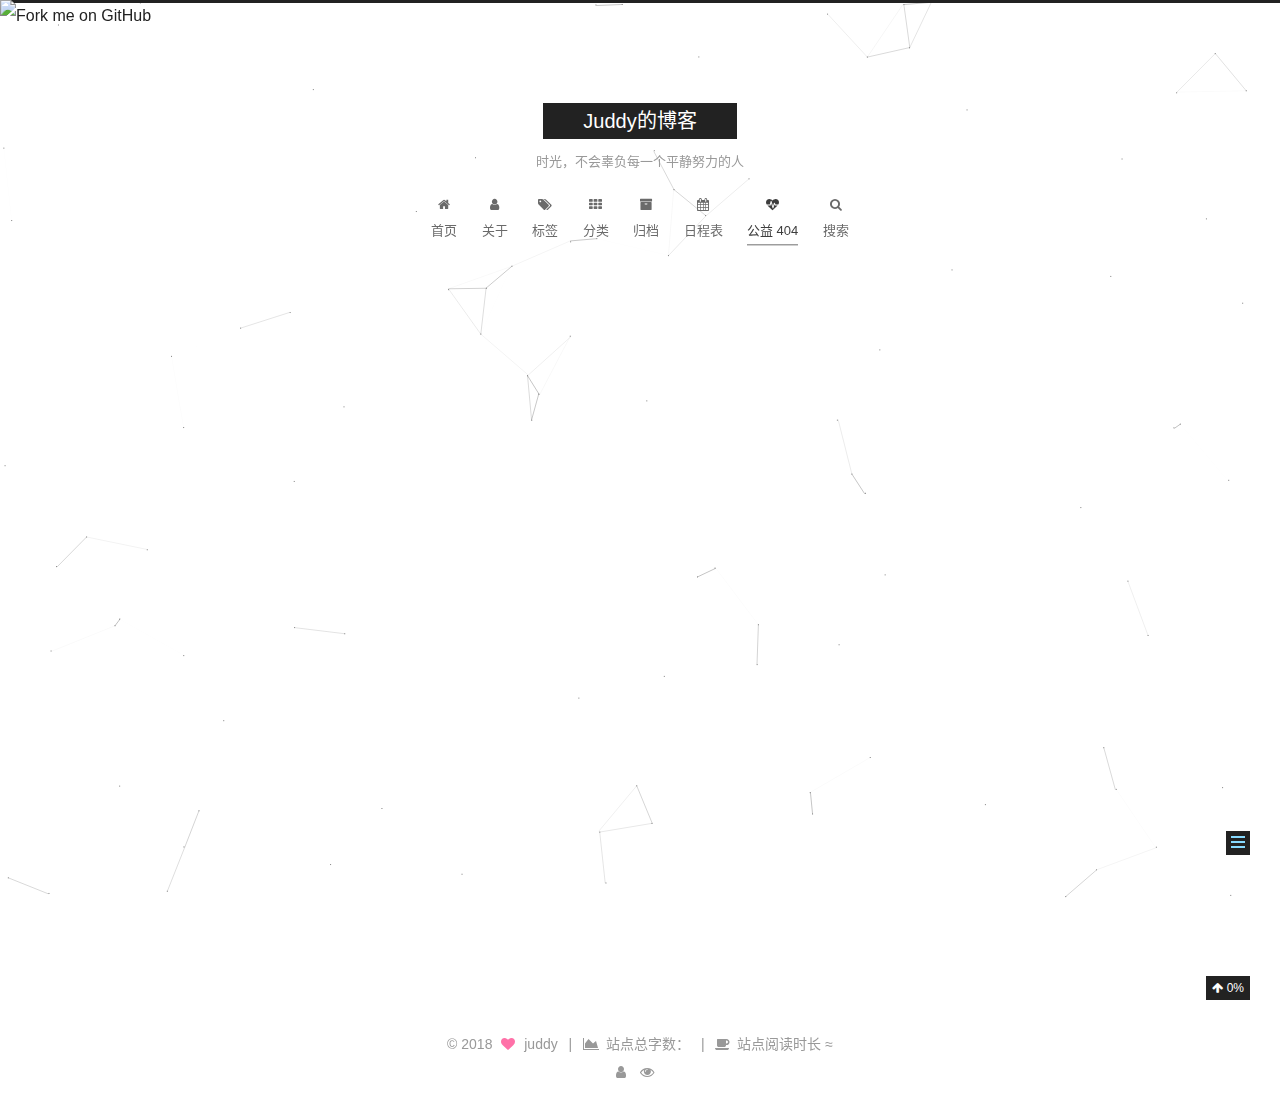
==== 404/index.html @ 3e284db4 "Site updated: 2018-10-10 10:01:31" ====
<!DOCTYPE html>



<script type="text/javascript" src="//cdn.bootcss.com/canvas-nest.js/1.0.0/canvas-nest.min.js"></script>













  


<html class="theme-next muse use-motion" lang="zh-CN">
<head>
  <meta charset="UTF-8"/>
<meta http-equiv="X-UA-Compatible" content="IE=edge" />
<meta name="viewport" content="width=device-width, initial-scale=1, maximum-scale=2"/>
<meta name="theme-color" content="#222">

<script src="//cdn.bootcss.com/pace/1.0.2/pace.min.js"></script>
<link href="//cdn.bootcss.com/pace/1.0.2/themes/pink/pace-theme-flash.css" rel="stylesheet">
<script>
    (function(){
        if(''){
            if (prompt('请输入文章密码') !== ''){
                alert('密码错误！');
                history.back();
            }
        }
    })();
</script>

<style>
    .pace .pace-progress {
        background: #1E92FB; /*进度条颜色*/
        height: 3px;
    }
    .pace .pace-progress-inner {
         box-shadow: 0 0 10px #1E92FB, 0 0 5px     #1E92FB; /*阴影颜色*/
    }
    .pace .pace-activity {
        border-top-color: #1E92FB;    /*上边框颜色*/
        border-left-color: #1E92FB;    /*左边框颜色*/
    }
</style>













<meta http-equiv="Cache-Control" content="no-transform" />
<meta http-equiv="Cache-Control" content="no-siteapp" />






















<link href="/lib/font-awesome/css/font-awesome.min.css?v=4.6.2" rel="stylesheet" type="text/css" />

<link href="/css/main.css?v=6.4.2" rel="stylesheet" type="text/css" />


  <link rel="apple-touch-icon" sizes="180x180" href="/images/apple-touch-icon-next.png?v=6.4.2">


  <link rel="icon" type="image/png" sizes="32x32" href="/images/favicon-32x32-next.png?v=6.4.2">


  <link rel="icon" type="image/png" sizes="16x16" href="/images/favicon-16x16-next.png?v=6.4.2">


  <link rel="mask-icon" href="/images/logo.svg?v=6.4.2" color="#222">









<script type="text/javascript" id="hexo.configurations">
  var NexT = window.NexT || {};
  var CONFIG = {
    root: '/',
    scheme: 'Muse',
    version: '6.4.2',
    sidebar: {"position":"left","display":"post","offset":12,"b2t":false,"scrollpercent":true,"onmobile":false},
    fancybox: false,
    fastclick: false,
    lazyload: false,
    tabs: true,
    motion: {"enable":true,"async":false,"transition":{"post_block":"fadeIn","post_header":"slideDownIn","post_body":"slideDownIn","coll_header":"slideLeftIn","sidebar":"slideUpIn"}},
    algolia: {
      applicationID: '',
      apiKey: '',
      indexName: '',
      hits: {"per_page":10},
      labels: {"input_placeholder":"Search for Posts","hits_empty":"We didn't find any results for the search: ${query}","hits_stats":"${hits} results found in ${time} ms"}
    }
  };
</script>


  




  <meta name="description" content="&amp;lt;!DOCTYPE HTML&amp;gt;">
<meta property="og:type" content="website">
<meta property="og:title" content="404">
<meta property="og:url" content="http://yoursite.com/404/index.html">
<meta property="og:site_name" content="Juddy的博客">
<meta property="og:description" content="&amp;lt;!DOCTYPE HTML&amp;gt;">
<meta property="og:locale" content="zh-CN">
<meta property="og:updated_time" content="2018-10-09T03:05:56.790Z">
<meta name="twitter:card" content="summary">
<meta name="twitter:title" content="404">
<meta name="twitter:description" content="&amp;lt;!DOCTYPE HTML&amp;gt;">






  <link rel="canonical" href="http://yoursite.com/404/"/>



<script type="text/javascript" id="page.configurations">
  CONFIG.page = {
    sidebar: "",
  };
</script>

  <title>404 | Juddy的博客</title>
  









  <noscript>
  <style type="text/css">
    .use-motion .motion-element,
    .use-motion .brand,
    .use-motion .menu-item,
    .sidebar-inner,
    .use-motion .post-block,
    .use-motion .pagination,
    .use-motion .comments,
    .use-motion .post-header,
    .use-motion .post-body,
    .use-motion .collection-title { opacity: initial; }

    .use-motion .logo,
    .use-motion .site-title,
    .use-motion .site-subtitle {
      opacity: initial;
      top: initial;
    }

    .use-motion {
      .logo-line-before i { left: initial; }
      .logo-line-after i { right: initial; }
    }
  </style>
</noscript>

</head>

<body itemscope itemtype="http://schema.org/WebPage" lang="zh-CN">

  
  
    
  

  <div class="container sidebar-position-left page-post-detail">
    <div class="headband"></div>
    <a href="https://github.com/Ajuly"><img style="position: absolute; top: 0; left: 0; border: 0;" src="https://s3.amazonaws.com/github/ribbons/forkme_left_red_aa0000.png" alt="Fork me on GitHub"></a>
    <header id="header" class="header" itemscope itemtype="http://schema.org/WPHeader">
      <div class="header-inner"><div class="site-brand-wrapper">
  <div class="site-meta ">
    

    <div class="custom-logo-site-title">
      <a href="/" class="brand" rel="start">
        <span class="logo-line-before"><i></i></span>
        <span class="site-title">Juddy的博客</span>
        <span class="logo-line-after"><i></i></span>
      </a>
    </div>
    
      
        <p class="site-subtitle">时光，不会辜负每一个平静努力的人</p>
      
    
  </div>

  <div class="site-nav-toggle">
    <button aria-label="切换导航栏">
      <span class="btn-bar"></span>
      <span class="btn-bar"></span>
      <span class="btn-bar"></span>
    </button>
  </div>
</div>



<nav class="site-nav">
  
    <ul id="menu" class="menu">
      
        
        
        
          
          <li class="menu-item menu-item-home">
    <a href="/" rel="section">
      <i class="menu-item-icon fa fa-fw fa-home"></i> <br />首页</a>
  </li>
        
        
        
          
          <li class="menu-item menu-item-about">
    <a href="/about/" rel="section">
      <i class="menu-item-icon fa fa-fw fa-user"></i> <br />关于</a>
  </li>
        
        
        
          
          <li class="menu-item menu-item-tags">
    <a href="/tags/" rel="section">
      <i class="menu-item-icon fa fa-fw fa-tags"></i> <br />标签</a>
  </li>
        
        
        
          
          <li class="menu-item menu-item-categories">
    <a href="/categories/" rel="section">
      <i class="menu-item-icon fa fa-fw fa-th"></i> <br />分类</a>
  </li>
        
        
        
          
          <li class="menu-item menu-item-archives">
    <a href="/archives/" rel="section">
      <i class="menu-item-icon fa fa-fw fa-archive"></i> <br />归档</a>
  </li>
        
        
        
          
          <li class="menu-item menu-item-schedule">
    <a href="/schedule/" rel="section">
      <i class="menu-item-icon fa fa-fw fa-calendar"></i> <br />日程表</a>
  </li>
        
        
        
          
          <li class="menu-item menu-item-commonweal menu-item-active">
    <a href="/404/" rel="section">
      <i class="menu-item-icon fa fa-fw fa-heartbeat"></i> <br />公益 404</a>
  </li>

      
      
        <li class="menu-item menu-item-search">
          
            <a href="javascript:;" class="popup-trigger">
          
            
              <i class="menu-item-icon fa fa-search fa-fw"></i> <br />搜索</a>
        </li>
      
    </ul>
  

  
    

    
    
      
      
    
      
      
    
      
      
    
      
      
    
      
      
    
      
      
    
      
      
    
    

  


  

  
    <div class="site-search">
      
  <div class="popup search-popup local-search-popup">
  <div class="local-search-header clearfix">
    <span class="search-icon">
      <i class="fa fa-search"></i>
    </span>
    <span class="popup-btn-close">
      <i class="fa fa-times-circle"></i>
    </span>
    <div class="local-search-input-wrapper">
      <input autocomplete="off"
             placeholder="搜索..." spellcheck="false"
             type="text" id="local-search-input">
    </div>
  </div>
  <div id="local-search-result"></div>
</div>



    </div>
  
</nav>



  



</div>
    </header>

    


    <main id="main" class="main">
      <div class="main-inner">
        <div class="content-wrap">
          
          <div id="content" class="content">
            

  <div id="posts" class="posts-expand">
    
    
    
    <div class="post-block page">
      <header class="post-header">

<h1 class="post-title" itemprop="name headline">404</h1>

<div class="post-meta">
  
  



</div>

</header>

      
      
      
      <div class="post-body">
        
        
          <p>&lt;!DOCTYPE HTML&gt;</p>
<html><br><head><br>  <meta http-equiv="content-type" content="text/html;charset=utf-8;"><br>  <meta http-equiv="X-UA-Compatible" content="IE=edge,chrome=1"><br>  <meta name="robots" content="all"><br>  <meta name="robots" content="index,follow"><br>  <link rel="stylesheet" type="text/css" href="https://qzone.qq.com/gy/404/style/404style.css"><br></head><br><body><br>  <script type="text/plain" src="http://www.qq.com/404/search_children.js" charset="utf-8" homepageurl="/" homepagename="回到我的主页"><br>  </script><br>  <script src="https://qzone.qq.com/gy/404/data.js" charset="utf-8"></script><br>  <script src="https://qzone.qq.com/gy/404/page.js" charset="utf-8"></script><br></body><br></html>
        
      </div>
      
      
      
    </div>
    



    
    
    
  </div>


          </div>
          

  



        </div>
        
          
  
  <div class="sidebar-toggle">
    <div class="sidebar-toggle-line-wrap">
      <span class="sidebar-toggle-line sidebar-toggle-line-first"></span>
      <span class="sidebar-toggle-line sidebar-toggle-line-middle"></span>
      <span class="sidebar-toggle-line sidebar-toggle-line-last"></span>
    </div>
  </div>

  <aside id="sidebar" class="sidebar">
    
    <div class="sidebar-inner">

      

      

      <section class="site-overview-wrap sidebar-panel sidebar-panel-active">
        <div class="site-overview">
          <div class="site-author motion-element" itemprop="author" itemscope itemtype="http://schema.org/Person">
            
              <a href="/">
                <img class="site-author-image" itemprop="image"
                src="/images/avatar.jpg"
                alt="juddy" />
              </a>
            
              <p class="site-author-name" itemprop="name">juddy</p>
              <p class="site-description motion-element" itemprop="description">不断进击的前端攻程狮</p>
          </div>

          
            <nav class="site-state motion-element">
              
                <div class="site-state-item site-state-posts">
                
                  <a href="/archives/">
                
                    <span class="site-state-item-count">3</span>
                    <span class="site-state-item-name">日志</span>
                  </a>
                </div>
              

              
                
                
                <div class="site-state-item site-state-categories">
                  <a href="/categories/index.html">
                    
                    
                      
                    
                    <span class="site-state-item-count">1</span>
                    <span class="site-state-item-name">分类</span>
                  </a>
                </div>
              

              
                
                
                <div class="site-state-item site-state-tags">
                  <a href="/tags/index.html">
                    
                    
                      
                    
                      
                    
                      
                    
                    <span class="site-state-item-count">3</span>
                    <span class="site-state-item-name">标签</span>
                  </a>
                </div>
              
            </nav>
          

          

          
            <div class="links-of-author motion-element">
              
                <span class="links-of-author-item">
                  <a href="https://github.com/juddyli" target="_blank" title="GitHub"><i class="fa fa-fw fa-github"></i>GitHub</a>
                  
                </span>
              
            </div>
          

          
          

          
          

          
            
          
          
<div id="days"></div>
<script>
function show_date_time(){
window.setTimeout("show_date_time()", 1000);
BirthDay=new Date("10/08/2018 15:13:14");
today=new Date();
timeold=(today.getTime()-BirthDay.getTime());
sectimeold=timeold/1000
secondsold=Math.floor(sectimeold);
msPerDay=24*60*60*1000
e_daysold=timeold/msPerDay
daysold=Math.floor(e_daysold);
e_hrsold=(e_daysold-daysold)*24;
hrsold=setzero(Math.floor(e_hrsold));
e_minsold=(e_hrsold-hrsold)*60;
minsold=setzero(Math.floor((e_hrsold-hrsold)*60));
seconds=setzero(Math.floor((e_minsold-minsold)*60));
document.getElementById('days').innerHTML="已运行"+daysold+"天"+hrsold+"小时"+minsold+"分"+seconds+"秒";
}
function setzero(i){
if (i<10)
{i="0" + i};
return i;
}
show_date_time();
</script>
        </div>
      </section>

      

      

    </div>
  </aside>


        
      </div>
    </main>

    <footer id="footer" class="footer">
      <div class="footer-inner">
        <div class="copyright">&copy; <span itemprop="copyrightYear">2018</span>
  <span class="with-love" id="heart">
    <i class="fa fa-heart"></i>
  </span>
  <span class="author" itemprop="copyrightHolder">juddy</span>

  
    <span class="post-meta-divider">|</span>
    <span class="post-meta-item-icon">
      <i class="fa fa-area-chart"></i>
    </span>
    
      <span class="post-meta-item-text">站点总字数：</span>
    
    <span title="站点总字数"></span>
  

  
    <span class="post-meta-divider">|</span>
    <span class="post-meta-item-icon">
      <i class="fa fa-coffee"></i>
    </span>
    
      <span class="post-meta-item-text">站点阅读时长 &asymp;</span>
    
    <span title="站点阅读时长"></span>
  
</div>



<!--
  <div class="powered-by">由 <a class="theme-link" target="_blank" href="https://hexo.io">Hexo</a> 强力驱动 v3.7.1</div>



  <span class="post-meta-divider">|</span>



 <div class="theme-info">主题 &mdash; <a class="theme-link" target="_blank" href="https://github.com/theme-next/hexo-theme-next">NexT.Muse</a> v6.4.2</div>
-->




        
<div class="busuanzi-count">
  <script async src="https://busuanzi.ibruce.info/busuanzi/2.3/busuanzi.pure.mini.js"></script>

  
    <span class="site-uv" title="总访客量">
      <i class="fa fa-user"></i>
      <span class="busuanzi-value" id="busuanzi_value_site_uv"></span>
    </span>
  

  
    <span class="site-pv" title="总访问量">
      <i class="fa fa-eye"></i>
      <span class="busuanzi-value" id="busuanzi_value_site_pv"></span>
    </span>
  
</div>









        
      </div>
    </footer>

    
      <div class="back-to-top">
        <i class="fa fa-arrow-up"></i>
        
          <span id="scrollpercent"><span>0</span>%</span>
        
      </div>
    

    
	
    

    
  </div>

  

<script type="text/javascript">
  if (Object.prototype.toString.call(window.Promise) !== '[object Function]') {
    window.Promise = null;
  }
</script>














  













  
  
    <script type="text/javascript" src="/lib/jquery/index.js?v=2.1.3"></script>
  

  
  
    <script type="text/javascript" src="/lib/velocity/velocity.min.js?v=1.2.1"></script>
  

  
  
    <script type="text/javascript" src="/lib/velocity/velocity.ui.min.js?v=1.2.1"></script>
  

  
  
    <script type="text/javascript" src="/lib/canvas-nest/canvas-nest.min.js"></script>
  


  


  <script type="text/javascript" src="/js/src/utils.js?v=6.4.2"></script>

  <script type="text/javascript" src="/js/src/motion.js?v=6.4.2"></script>



  
  

  
  <script type="text/javascript" src="/js/src/scrollspy.js?v=6.4.2"></script>
<script type="text/javascript" src="/js/src/post-details.js?v=6.4.2"></script>



  


  <script type="text/javascript" src="/js/src/bootstrap.js?v=6.4.2"></script>



  



  










  

  <script type="text/javascript">
    // Popup Window;
    var isfetched = false;
    var isXml = true;
    // Search DB path;
    var search_path = "search.xml";
    if (search_path.length === 0) {
      search_path = "search.xml";
    } else if (/json$/i.test(search_path)) {
      isXml = false;
    }
    var path = "/" + search_path;
    // monitor main search box;

    var onPopupClose = function (e) {
      $('.popup').hide();
      $('#local-search-input').val('');
      $('.search-result-list').remove();
      $('#no-result').remove();
      $(".local-search-pop-overlay").remove();
      $('body').css('overflow', '');
    }

    function proceedsearch() {
      $("body")
        .append('<div class="search-popup-overlay local-search-pop-overlay"></div>')
        .css('overflow', 'hidden');
      $('.search-popup-overlay').click(onPopupClose);
      $('.popup').toggle();
      var $localSearchInput = $('#local-search-input');
      $localSearchInput.attr("autocapitalize", "none");
      $localSearchInput.attr("autocorrect", "off");
      $localSearchInput.focus();
    }

    // search function;
    var searchFunc = function(path, search_id, content_id) {
      'use strict';

      // start loading animation
      $("body")
        .append('<div class="search-popup-overlay local-search-pop-overlay">' +
          '<div id="search-loading-icon">' +
          '<i class="fa fa-spinner fa-pulse fa-5x fa-fw"></i>' +
          '</div>' +
          '</div>')
        .css('overflow', 'hidden');
      $("#search-loading-icon").css('margin', '20% auto 0 auto').css('text-align', 'center');

      

      $.ajax({
        url: path,
        dataType: isXml ? "xml" : "json",
        async: true,
        success: function(res) {
          // get the contents from search data
          isfetched = true;
          $('.popup').detach().appendTo('.header-inner');
          var datas = isXml ? $("entry", res).map(function() {
            return {
              title: $("title", this).text(),
              content: $("content",this).text(),
              url: $("url" , this).text()
            };
          }).get() : res;
          var input = document.getElementById(search_id);
          var resultContent = document.getElementById(content_id);
          var inputEventFunction = function() {
            var searchText = input.value.trim().toLowerCase();
            var keywords = searchText.split(/[\s\-]+/);
            if (keywords.length > 1) {
              keywords.push(searchText);
            }
            var resultItems = [];
            if (searchText.length > 0) {
              // perform local searching
              datas.forEach(function(data) {
                var isMatch = false;
                var hitCount = 0;
                var searchTextCount = 0;
                var title = data.title.trim();
                var titleInLowerCase = title.toLowerCase();
                var content = data.content.trim().replace(/<[^>]+>/g,"");
                
                var contentInLowerCase = content.toLowerCase();
                var articleUrl = decodeURIComponent(data.url);
                var indexOfTitle = [];
                var indexOfContent = [];
                // only match articles with not empty titles
                if(title != '') {
                  keywords.forEach(function(keyword) {
                    function getIndexByWord(word, text, caseSensitive) {
                      var wordLen = word.length;
                      if (wordLen === 0) {
                        return [];
                      }
                      var startPosition = 0, position = [], index = [];
                      if (!caseSensitive) {
                        text = text.toLowerCase();
                        word = word.toLowerCase();
                      }
                      while ((position = text.indexOf(word, startPosition)) > -1) {
                        index.push({position: position, word: word});
                        startPosition = position + wordLen;
                      }
                      return index;
                    }

                    indexOfTitle = indexOfTitle.concat(getIndexByWord(keyword, titleInLowerCase, false));
                    indexOfContent = indexOfContent.concat(getIndexByWord(keyword, contentInLowerCase, false));
                  });
                  if (indexOfTitle.length > 0 || indexOfContent.length > 0) {
                    isMatch = true;
                    hitCount = indexOfTitle.length + indexOfContent.length;
                  }
                }

                // show search results

                if (isMatch) {
                  // sort index by position of keyword

                  [indexOfTitle, indexOfContent].forEach(function (index) {
                    index.sort(function (itemLeft, itemRight) {
                      if (itemRight.position !== itemLeft.position) {
                        return itemRight.position - itemLeft.position;
                      } else {
                        return itemLeft.word.length - itemRight.word.length;
                      }
                    });
                  });

                  // merge hits into slices

                  function mergeIntoSlice(text, start, end, index) {
                    var item = index[index.length - 1];
                    var position = item.position;
                    var word = item.word;
                    var hits = [];
                    var searchTextCountInSlice = 0;
                    while (position + word.length <= end && index.length != 0) {
                      if (word === searchText) {
                        searchTextCountInSlice++;
                      }
                      hits.push({position: position, length: word.length});
                      var wordEnd = position + word.length;

                      // move to next position of hit

                      index.pop();
                      while (index.length != 0) {
                        item = index[index.length - 1];
                        position = item.position;
                        word = item.word;
                        if (wordEnd > position) {
                          index.pop();
                        } else {
                          break;
                        }
                      }
                    }
                    searchTextCount += searchTextCountInSlice;
                    return {
                      hits: hits,
                      start: start,
                      end: end,
                      searchTextCount: searchTextCountInSlice
                    };
                  }

                  var slicesOfTitle = [];
                  if (indexOfTitle.length != 0) {
                    slicesOfTitle.push(mergeIntoSlice(title, 0, title.length, indexOfTitle));
                  }

                  var slicesOfContent = [];
                  while (indexOfContent.length != 0) {
                    var item = indexOfContent[indexOfContent.length - 1];
                    var position = item.position;
                    var word = item.word;
                    // cut out 100 characters
                    var start = position - 20;
                    var end = position + 80;
                    if(start < 0){
                      start = 0;
                    }
                    if (end < position + word.length) {
                      end = position + word.length;
                    }
                    if(end > content.length){
                      end = content.length;
                    }
                    slicesOfContent.push(mergeIntoSlice(content, start, end, indexOfContent));
                  }

                  // sort slices in content by search text's count and hits' count

                  slicesOfContent.sort(function (sliceLeft, sliceRight) {
                    if (sliceLeft.searchTextCount !== sliceRight.searchTextCount) {
                      return sliceRight.searchTextCount - sliceLeft.searchTextCount;
                    } else if (sliceLeft.hits.length !== sliceRight.hits.length) {
                      return sliceRight.hits.length - sliceLeft.hits.length;
                    } else {
                      return sliceLeft.start - sliceRight.start;
                    }
                  });

                  // select top N slices in content

                  var upperBound = parseInt('1');
                  if (upperBound >= 0) {
                    slicesOfContent = slicesOfContent.slice(0, upperBound);
                  }

                  // highlight title and content

                  function highlightKeyword(text, slice) {
                    var result = '';
                    var prevEnd = slice.start;
                    slice.hits.forEach(function (hit) {
                      result += text.substring(prevEnd, hit.position);
                      var end = hit.position + hit.length;
                      result += '<b class="search-keyword">' + text.substring(hit.position, end) + '</b>';
                      prevEnd = end;
                    });
                    result += text.substring(prevEnd, slice.end);
                    return result;
                  }

                  var resultItem = '';

                  if (slicesOfTitle.length != 0) {
                    resultItem += "<li><a href='" + articleUrl + "' class='search-result-title'>" + highlightKeyword(title, slicesOfTitle[0]) + "</a>";
                  } else {
                    resultItem += "<li><a href='" + articleUrl + "' class='search-result-title'>" + title + "</a>";
                  }

                  slicesOfContent.forEach(function (slice) {
                    resultItem += "<a href='" + articleUrl + "'>" +
                      "<p class=\"search-result\">" + highlightKeyword(content, slice) +
                      "...</p>" + "</a>";
                  });

                  resultItem += "</li>";
                  resultItems.push({
                    item: resultItem,
                    searchTextCount: searchTextCount,
                    hitCount: hitCount,
                    id: resultItems.length
                  });
                }
              })
            };
            if (keywords.length === 1 && keywords[0] === "") {
              resultContent.innerHTML = '<div id="no-result"><i class="fa fa-search fa-5x" /></div>'
            } else if (resultItems.length === 0) {
              resultContent.innerHTML = '<div id="no-result"><i class="fa fa-frown-o fa-5x" /></div>'
            } else {
              resultItems.sort(function (resultLeft, resultRight) {
                if (resultLeft.searchTextCount !== resultRight.searchTextCount) {
                  return resultRight.searchTextCount - resultLeft.searchTextCount;
                } else if (resultLeft.hitCount !== resultRight.hitCount) {
                  return resultRight.hitCount - resultLeft.hitCount;
                } else {
                  return resultRight.id - resultLeft.id;
                }
              });
              var searchResultList = '<ul class=\"search-result-list\">';
              resultItems.forEach(function (result) {
                searchResultList += result.item;
              })
              searchResultList += "</ul>";
              resultContent.innerHTML = searchResultList;
            }
          }

          if ('auto' === 'auto') {
            input.addEventListener('input', inputEventFunction);
          } else {
            $('.search-icon').click(inputEventFunction);
            input.addEventListener('keypress', function (event) {
              if (event.keyCode === 13) {
                inputEventFunction();
              }
            });
          }

          // remove loading animation
          $(".local-search-pop-overlay").remove();
          $('body').css('overflow', '');

          proceedsearch();
        }
      });
    }

    // handle and trigger popup window;
    $('.popup-trigger').click(function(e) {
      e.stopPropagation();
      if (isfetched === false) {
        searchFunc(path, 'local-search-input', 'local-search-result');
      } else {
        proceedsearch();
      };
    });

    $('.popup-btn-close').click(onPopupClose);
    $('.popup').click(function(e){
      e.stopPropagation();
    });
    $(document).on('keyup', function (event) {
      var shouldDismissSearchPopup = event.which === 27 &&
        $('.search-popup').is(':visible');
      if (shouldDismissSearchPopup) {
        onPopupClose();
      }
    });
  </script>





  

  

  

  

  
  

  

  

  

  

  

  

  <!-- 页面点击小红心 -->
<script type="text/javascript" src="/js/src/love.js"></script>
<!-- 背景动画 -->
<script type="text/javascript" src="/js/src/particle.js"></script>

<!-- 代码块复制功能 -->
  <script type="text/javascript" src="/js/src/clipboard.min.js"></script>  
  <script type="text/javascript" src="/js/src/clipboard-use.js"></script>


</body>
</html>
---- css/main.css ----
/* normalize.css v3.0.2 | MIT License | git.io/normalize */
html {
  font-family: sans-serif; /* 1 */
  -ms-text-size-adjust: 100%; /* 2 */
  -webkit-text-size-adjust: 100%; /* 2 */
}
body {
  margin: 0;
}
article,
aside,
details,
figcaption,
figure,
footer,
header,
hgroup,
main,
menu,
nav,
section,
summary {
  display: block;
}
audio,
canvas,
progress,
video {
  display: inline-block; /* 1 */
  vertical-align: baseline; /* 2 */
}
audio:not([controls]) {
  display: none;
  height: 0;
}
[hidden],
template {
  display: none;
}
a {
  background-color: transparent;
}
a:active,
a:hover {
  outline: 0;
}
abbr[title] {
  border-bottom: 1px dotted;
}
b,
strong {
  font-weight: bold;
}
dfn {
  font-style: italic;
}
h1 {
  font-size: 2em;
  margin: 0.67em 0;
}
mark {
  background: #ff0;
  color: #000;
}
small {
  font-size: 80%;
}
sub,
sup {
  font-size: 75%;
  line-height: 0;
  position: relative;
  vertical-align: baseline;
}
sup {
  top: -0.5em;
}
sub {
  bottom: -0.25em;
}
img {
  border: 0;
}
svg:not(:root) {
  overflow: hidden;
}
figure {
  margin: 1em 40px;
}
hr {
  -moz-box-sizing: content-box;
  box-sizing: content-box;
  height: 0;
}
pre {
  overflow: auto;
}
code,
kbd,
pre,
samp {
  font-family: monospace, monospace;
  font-size: 1em;
}
button,
input,
optgroup,
select,
textarea {
  color: inherit; /* 1 */
  font: inherit; /* 2 */
  margin: 0; /* 3 */
}
button {
  overflow: visible;
}
button,
select {
  text-transform: none;
}
button,
html input[type="button"],
input[type="reset"],
input[type="submit"] {
  -webkit-appearance: button; /* 2 */
  cursor: pointer; /* 3 */
}
button[disabled],
html input[disabled] {
  cursor: default;
}
button::-moz-focus-inner,
input::-moz-focus-inner {
  border: 0;
  padding: 0;
}
input {
  line-height: normal;
}
input[type="checkbox"],
input[type="radio"] {
  box-sizing: border-box; /* 1 */
  padding: 0; /* 2 */
}
input[type="number"]::-webkit-inner-spin-button,
input[type="number"]::-webkit-outer-spin-button {
  height: auto;
}
input[type="search"] {
  -webkit-appearance: textfield; /* 1 */
  -moz-box-sizing: content-box;
  -webkit-box-sizing: content-box; /* 2 */
  box-sizing: content-box;
}
input[type="search"]::-webkit-search-cancel-button,
input[type="search"]::-webkit-search-decoration {
  -webkit-appearance: none;
}
fieldset {
  border: 1px solid #c0c0c0;
  margin: 0 2px;
  padding: 0.35em 0.625em 0.75em;
}
legend {
  border: 0; /* 1 */
  padding: 0; /* 2 */
}
textarea {
  overflow: auto;
}
optgroup {
  font-weight: bold;
}
table {
  border-collapse: collapse;
  border-spacing: 0;
}
td,
th {
  padding: 0;
}
::selection {
  background: #262a30;
  color: #fff;
}
body {
  position: relative;
  font-family: 'Lato', "PingFang SC", "Microsoft YaHei", sans-serif;
  font-size: 14px;
  line-height: 2;
  color: #555;
  background: #fff;
}
@media (max-width: 767px) {
  body {
    padding-right: 0 !important;
  }
}
@media (min-width: 768px) and (max-width: 991px) {
  body {
    padding-right: 0 !important;
  }
}
@media (min-width: 1200px) {
  body {
    font-size: 16px;
  }
}
h1,
h2,
h3,
h4,
h5,
h6 {
  margin: 0;
  padding: 0;
  font-weight: bold;
  line-height: 1.5;
  font-family: 'Lato', "PingFang SC", "Microsoft YaHei", sans-serif;
}
h1,
h2,
h3,
h4,
h5,
h6 {
  margin: 20px 0 15px;
}
h1 {
  font-size: 22px;
}
@media (max-width: 767px) {
  h1 {
    font-size: 18px;
  }
}
h2 {
  font-size: 20px;
}
@media (max-width: 767px) {
  h2 {
    font-size: 16px;
  }
}
h3 {
  font-size: 18px;
}
@media (max-width: 767px) {
  h3 {
    font-size: 14px;
  }
}
h4 {
  font-size: 16px;
}
@media (max-width: 767px) {
  h4 {
    font-size: 12px;
  }
}
h5 {
  font-size: 14px;
}
@media (max-width: 767px) {
  h5 {
    font-size: 10px;
  }
}
h6 {
  font-size: 12px;
}
@media (max-width: 767px) {
  h6 {
    font-size: 8px;
  }
}
p {
  margin: 0 0 20px 0;
}
a,
span.exturl {
  overflow-wrap: break-word;
  word-wrap: break-word;
  background-color: transparent;
  color: #555;
  text-decoration: none;
  outline: none;
  border-bottom: 1px solid #999;
  cursor: pointer;
}
a:hover,
span.exturl:hover,
a:active,
span.exturl:active {
  color: #222;
  border-bottom-color: #222;
}
blockquote {
  margin: 0;
  padding: 0;
}
img {
  display: block;
  margin: auto;
  max-width: 100%;
  height: auto;
}
hr {
  margin: 40px 0;
  height: 3px;
  border: none;
  background-color: #ddd;
  background-image: repeating-linear-gradient(-45deg, #fff, #fff 4px, transparent 4px, transparent 8px);
}
blockquote {
  padding: 0 15px;
  color: #666;
  border-left: 4px solid #ddd;
}
blockquote cite::before {
  content: "-";
  padding: 0 5px;
}
dt {
  font-weight: 700;
}
dd {
  margin: 0;
  padding: 0;
}
kbd {
  border: 1px solid #ccc;
  border-radius: 0.2em;
  box-shadow: 0.1em 0.1em 0.2em rgba(0,0,0,0.1);
  background-color: #f9f9f9;
  font-family: inherit;
  background-image: -webkit-linear-gradient(top, #eee, #fff, #eee);
  padding: 0.1em 0.3em;
  white-space: nowrap;
}
.text-left {
  text-align: left;
}
.text-center {
  text-align: center;
}
.text-right {
  text-align: right;
}
.text-justify {
  text-align: justify;
}
.text-nowrap {
  white-space: nowrap;
}
.text-lowercase {
  text-transform: lowercase;
}
.text-uppercase {
  text-transform: uppercase;
}
.text-capitalize {
  text-transform: capitalize;
}
.center-block {
  display: block;
  margin-left: auto;
  margin-right: auto;
}
.clearfix:before,
.clearfix:after {
  content: " ";
  display: table;
}
.clearfix:after {
  clear: both;
}
.pullquote {
  width: 45%;
}
.pullquote.left {
  float: left;
  margin-left: 5px;
  margin-right: 10px;
}
.pullquote.right {
  float: right;
  margin-left: 10px;
  margin-right: 5px;
}
.affix.affix.affix {
  position: fixed;
}
.translation {
  margin-top: -20px;
  font-size: 14px;
  color: #999;
}
.scrollbar-measure {
  width: 100px;
  height: 100px;
  overflow: scroll;
  position: absolute;
  top: -9999px;
}
.use-motion .motion-element {
  opacity: 0;
}
table {
  margin: 20px 0;
  width: 100%;
  border-collapse: collapse;
  border-spacing: 0;
  border: 1px solid #ddd;
  font-size: 14px;
  word-break: break-all;
}
table>tbody>tr:nth-of-type(odd) {
  background-color: #f9f9f9;
}
table>tbody>tr:hover {
  background-color: #f5f5f5;
}
caption,
th,
td {
  padding: 8px;
  text-align: left;
  vertical-align: middle;
  font-weight: normal;
}
th,
td {
  border-bottom: 3px solid #ddd;
  border-right: 1px solid #eee;
}
th {
  padding-bottom: 10px;
  font-weight: 700;
}
td {
  border-bottom-width: 1px;
}
html,
body {
  height: 100%;
}
.container {
  position: relative;
  min-height: 100%;
}
.header-inner {
  margin: 0 auto;
  padding: 100px 0 70px;
  width: 700px;
}
@media (min-width: 1200px) {
  .container .header-inner {
    width: 800px;
  }
}
@media (min-width: 1600px) {
  .container .header-inner {
    width: 900px;
  }
}
.main {
  padding-bottom: 150px;
}
.main-inner {
  margin: 0 auto;
  width: 700px;
}
@media (min-width: 1200px) {
  .container .main-inner {
    width: 800px;
  }
}
@media (min-width: 1600px) {
  .container .main-inner {
    width: 900px;
  }
}
.footer {
  position: absolute;
  left: 0;
  bottom: 0;
  width: 100%;
  min-height: 50px;
}
.footer-inner {
  box-sizing: border-box;
  margin: 20px auto;
  width: 700px;
}
@media (min-width: 1200px) {
  .container .footer-inner {
    width: 800px;
  }
}
@media (min-width: 1600px) {
  .container .footer-inner {
    width: 900px;
  }
}
pre,
.highlight {
  overflow: auto;
  margin: 20px 0;
  padding: 0;
  font-size: 14px;
  color: #4d4d4c;
  background: #f7f7f7;
  line-height: 1.6;
}
pre,
code {
  font-family: consolas, Menlo, "PingFang SC", "Microsoft YaHei", monospace;
}
code {
  overflow-wrap: break-word;
  word-wrap: break-word;
  padding: 2px 4px;
  color: #555;
  background: #eee;
  border-radius: 3px;
  font-size: 14px;
}
pre {
  padding: 10px;
}
pre code {
  padding: 0;
  color: #4d4d4c;
  background: none;
  text-shadow: none;
}
.highlight {
  border-radius: 1px;
}
.highlight pre {
  border: none;
  margin: 0;
  padding: 10px 0;
}
.highlight table {
  margin: 0;
  width: auto;
  border: none;
}
.highlight td {
  border: none;
  padding: 0;
}
.highlight figcaption {
  font-size: 1em;
  color: #4d4d4c;
  line-height: 1em;
  margin-bottom: 1em;
  margin: 0em;
  padding: 0.5em;
  background: #eee;
  border-bottom: 1px solid #e9e9e9;
}
.highlight figcaption:before,
.highlight figcaption:after {
  content: " ";
  display: table;
}
.highlight figcaption:after {
  clear: both;
}
.highlight figcaption a {
  float: right;
  color: #4d4d4c;
}
.highlight figcaption a:hover {
  border-bottom-color: #4d4d4c;
}
.highlight .gutter pre {
  padding-left: 10px;
  padding-right: 10px;
  color: #869194;
  text-align: right;
  background-color: #eff2f3;
}
.highlight .code pre {
  width: 100%;
  padding-left: 10px;
  padding-right: 10px;
  background-color: #f7f7f7;
}
.highlight .line {
  height: 20px;
}
.gutter {
  -webkit-user-select: none;
  -moz-user-select: none;
  -ms-user-select: none;
  user-select: none;
}
.gist table {
  width: auto;
}
.gist table td {
  border: none;
}
pre .deletion {
  background: #fdd;
}
pre .addition {
  background: #dfd;
}
pre .meta {
  color: #8959a8;
}
pre .comment {
  color: #8e908c;
}
pre .variable,
pre .attribute,
pre .tag,
pre .regexp,
pre .ruby .constant,
pre .xml .tag .title,
pre .xml .pi,
pre .xml .doctype,
pre .html .doctype,
pre .css .id,
pre .css .class,
pre .css .pseudo {
  color: #c82829;
}
pre .number,
pre .preprocessor,
pre .built_in,
pre .literal,
pre .params,
pre .constant,
pre .command {
  color: #f5871f;
}
pre .ruby .class .title,
pre .css .rules .attribute,
pre .string,
pre .value,
pre .inheritance,
pre .header,
pre .ruby .symbol,
pre .xml .cdata,
pre .special,
pre .number,
pre .formula {
  color: #718c00;
}
pre .title,
pre .css .hexcolor {
  color: #3e999f;
}
pre .function,
pre .python .decorator,
pre .python .title,
pre .ruby .function .title,
pre .ruby .title .keyword,
pre .perl .sub,
pre .javascript .title,
pre .coffeescript .title {
  color: #4271ae;
}
pre .keyword,
pre .javascript .function {
  color: #8959a8;
}
.posts-expand .post-body img.full-image {
  border: none;
}
.blockquote-center,
.page-home .post-type-quote blockquote,
.page-post-detail .post-type-quote blockquote {
  position: relative;
  margin: 40px 0;
  padding: 0;
  border-left: none;
  text-align: center;
}
.blockquote-center::before,
.page-home .post-type-quote blockquote::before,
.page-post-detail .post-type-quote blockquote::before,
.blockquote-center::after,
.page-home .post-type-quote blockquote::after,
.page-post-detail .post-type-quote blockquote::after {
  position: absolute;
  content: ' ';
  display: block;
  width: 100%;
  height: 24px;
  opacity: 0.2;
  background-repeat: no-repeat;
  background-position: 0 -6px;
  background-size: 22px 22px;
}
.blockquote-center::before,
.page-home .post-type-quote blockquote::before,
.page-post-detail .post-type-quote blockquote::before {
  top: -20px;
  background-image: url("../images/quote-l.svg");
  border-top: 1px solid #ccc;
}
.blockquote-center::after,
.page-home .post-type-quote blockquote::after,
.page-post-detail .post-type-quote blockquote::after {
  bottom: -20px;
  background-image: url("../images/quote-r.svg");
  border-bottom: 1px solid #ccc;
  background-position: 100% 8px;
}
.blockquote-center p,
.page-home .post-type-quote blockquote p,
.page-post-detail .post-type-quote blockquote p,
.blockquote-center div,
.page-home .post-type-quote blockquote div,
.page-post-detail .post-type-quote blockquote div {
  text-align: center;
}
.post .post-body .group-picture img {
  box-sizing: border-box;
  padding: 0 3px;
  border: none;
}
.post .group-picture-row {
  overflow: hidden;
  margin-top: 6px;
}
.post .group-picture-row:first-child {
  margin-top: 0;
}
.post .group-picture-column {
  float: left;
}
.page-post-detail .post-body .group-picture-column {
  float: none;
  margin-top: 10px;
  width: auto !important;
}
.page-post-detail .post-body .group-picture-column img {
  margin: 0 auto;
}
.page-archive .group-picture-container {
  overflow: hidden;
}
.page-archive .group-picture-row {
  float: left;
}
.page-archive .group-picture-row:first-child {
  margin-top: 6px;
}
.page-archive .group-picture-column {
  max-width: 150px;
  max-height: 150px;
}
.post-body .note {
  position: relative;
  padding: 15px;
  margin-bottom: 20px;
  border: 1px solid #eee;
  border-left-width: 5px;
  border-radius: 3px;
}
.post-body .note h2,
.post-body .note h3,
.post-body .note h4,
.post-body .note h5,
.post-body .note h6 {
  margin-top: 0;
  margin-bottom: 0;
  border-bottom: initial;
  padding-top: 0 !important;
}
.post-body .note p:first-child,
.post-body .note ul:first-child,
.post-body .note ol:first-child,
.post-body .note table:first-child,
.post-body .note pre:first-child,
.post-body .note blockquote:first-child {
  margin-top: 0;
}
.post-body .note p:last-child,
.post-body .note ul:last-child,
.post-body .note ol:last-child,
.post-body .note table:last-child,
.post-body .note pre:last-child,
.post-body .note blockquote:last-child {
  margin-bottom: 0;
}
.post-body .note.default {
  border-left-color: #777;
}
.post-body .note.default h2,
.post-body .note.default h3,
.post-body .note.default h4,
.post-body .note.default h5,
.post-body .note.default h6 {
  color: #777;
}
.post-body .note.primary {
  border-left-color: #6f42c1;
}
.post-body .note.primary h2,
.post-body .note.primary h3,
.post-body .note.primary h4,
.post-body .note.primary h5,
.post-body .note.primary h6 {
  color: #6f42c1;
}
.post-body .note.info {
  border-left-color: #428bca;
}
.post-body .note.info h2,
.post-body .note.info h3,
.post-body .note.info h4,
.post-body .note.info h5,
.post-body .note.info h6 {
  color: #428bca;
}
.post-body .note.success {
  border-left-color: #5cb85c;
}
.post-body .note.success h2,
.post-body .note.success h3,
.post-body .note.success h4,
.post-body .note.success h5,
.post-body .note.success h6 {
  color: #5cb85c;
}
.post-body .note.warning {
  border-left-color: #f0ad4e;
}
.post-body .note.warning h2,
.post-body .note.warning h3,
.post-body .note.warning h4,
.post-body .note.warning h5,
.post-body .note.warning h6 {
  color: #f0ad4e;
}
.post-body .note.danger {
  border-left-color: #d9534f;
}
.post-body .note.danger h2,
.post-body .note.danger h3,
.post-body .note.danger h4,
.post-body .note.danger h5,
.post-body .note.danger h6 {
  color: #d9534f;
}
.post-body .label {
  display: inline;
  padding: 0 2px;
  white-space: nowrap;
}
.post-body .label.default {
  background-color: #f0f0f0;
}
.post-body .label.primary {
  background-color: #efe6f7;
}
.post-body .label.info {
  background-color: #e5f2f8;
}
.post-body .label.success {
  background-color: #e7f4e9;
}
.post-body .label.warning {
  background-color: #fcf6e1;
}
.post-body .label.danger {
  background-color: #fae8eb;
}
.post-body .tabs {
  position: relative;
  display: block;
  margin-bottom: 20px;
  padding-top: 10px;
}
.post-body .tabs ul.nav-tabs {
  margin: 0;
  padding: 0;
  display: flex;
  margin-bottom: -1px;
}
@media (max-width: 413px) {
  .post-body .tabs ul.nav-tabs {
    display: block;
    margin-bottom: 5px;
  }
}
.post-body .tabs ul.nav-tabs li.tab {
  list-style-type: none !important;
  margin: 0 0.25em 0 0;
  border-top: 3px solid transparent;
  border-left: 1px solid transparent;
  border-right: 1px solid transparent;
}
@media (max-width: 413px) {
  .post-body .tabs ul.nav-tabs li.tab {
    margin: initial;
    border-top: 1px solid transparent;
    border-left: 3px solid transparent;
    border-right: 1px solid transparent;
    border-bottom: 1px solid transparent;
  }
}
.post-body .tabs ul.nav-tabs li.tab a {
  outline: 0;
  border-bottom: initial;
  display: block;
  line-height: 1.8em;
  padding: 0.25em 0.75em;
  transition-duration: 0.2s;
  transition-timing-function: ease-out;
  transition-delay: 0s;
}
.post-body .tabs ul.nav-tabs li.tab a i {
  width: 1.285714285714286em;
}
.post-body .tabs ul.nav-tabs li.tab.active {
  border-top: 3px solid #fc6423;
  border-left: 1px solid #ddd;
  border-right: 1px solid #ddd;
  background-color: #fff;
}
@media (max-width: 413px) {
  .post-body .tabs ul.nav-tabs li.tab.active {
    border-top: 1px solid #ddd;
    border-left: 3px solid #fc6423;
    border-right: 1px solid #ddd;
    border-bottom: 1px solid #ddd;
  }
}
.post-body .tabs ul.nav-tabs li.tab.active a {
  cursor: default;
  color: #555;
}
.post-body .tabs .tab-content {
  background-color: #fff;
}
.post-body .tabs .tab-content .tab-pane {
  border: 1px solid #ddd;
  padding: 20px 20px 0 20px;
}
.post-body .tabs .tab-content .tab-pane:not(.active) {
  display: none !important;
}
.post-body .tabs .tab-content .tab-pane.active {
  display: block !important;
}
.btn {
  display: inline-block;
  padding: 0 20px;
  font-size: 14px;
  color: #fff;
  background: #222;
  border: 2px solid #222;
  text-decoration: none;
  border-radius: 0;
  transition-property: background-color;
  transition-duration: 0.2s;
  transition-timing-function: ease-in-out;
  transition-delay: 0s;
  line-height: 2;
}
.btn:hover {
  border-color: #222;
  color: #222;
  background: #fff;
}
.btn +.btn {
  margin: 0 0 8px 8px;
}
.btn .fa-fw {
  width: 1.285714285714286em;
  text-align: left;
}
.btn-bar {
  display: block;
  width: 22px;
  height: 2px;
  background: #555;
  border-radius: 1px;
}
.btn-bar+.btn-bar {
  margin-top: 4px;
}
.pagination {
  margin: 120px 0 40px;
  text-align: center;
  border-top: 1px solid #eee;
}
.page-number-basic,
.pagination .prev,
.pagination .next,
.pagination .page-number,
.pagination .space {
  display: inline-block;
  position: relative;
  top: -1px;
  margin: 0 10px;
  padding: 0 11px;
}
@media (max-width: 767px) {
  .page-number-basic,
  .pagination .prev,
  .pagination .next,
  .pagination .page-number,
  .pagination .space {
    margin: 0 5px;
  }
}
.pagination .prev,
.pagination .next,
.pagination .page-number {
  border-bottom: 0;
  border-top: 1px solid #eee;
  transition-property: border-color;
  transition-duration: 0.2s;
  transition-timing-function: ease-in-out;
  transition-delay: 0s;
}
.pagination .prev:hover,
.pagination .next:hover,
.pagination .page-number:hover {
  border-top-color: #222;
}
.pagination .space {
  padding: 0;
  margin: 0;
}
.pagination .prev {
  margin-left: 0;
}
.pagination .next {
  margin-right: 0;
}
.pagination .page-number.current {
  color: #fff;
  background: #ccc;
  border-top-color: #ccc;
}
@media (max-width: 767px) {
  .pagination {
    border-top: none;
  }
  .pagination .prev,
  .pagination .next,
  .pagination .page-number {
    margin-bottom: 10px;
    border-top: 0;
    border-bottom: 1px solid #eee;
    padding: 0 10px;
  }
  .pagination .prev:hover,
  .pagination .next:hover,
  .pagination .page-number:hover {
    border-bottom-color: #222;
  }
}
.comments {
  margin: 60px 20px 0;
}
.tag-cloud {
  text-align: center;
}
.tag-cloud a {
  display: inline-block;
  margin: 10px;
}
.back-to-top {
  box-sizing: border-box;
  position: fixed;
  bottom: -100px;
  right: 30px;
  z-index: 1050;
  padding: 0 6px;
  width: initial;
  background: #222;
  font-size: 12px;
  opacity: 1;
  color: #fff;
  cursor: pointer;
  text-align: center;
  -webkit-transform: translateZ(0);
  transition-property: bottom;
  transition-duration: 0.2s;
  transition-timing-function: ease-in-out;
  transition-delay: 0s;
}
@media (min-width: 768px) and (max-width: 991px) {
  .back-to-top {
    display: none !important;
  }
}
@media (max-width: 767px) {
  .back-to-top {
    display: none !important;
  }
}
.back-to-top.back-to-top-on {
  bottom: 19px;
}
.header {
  background: transparent;
}
.header-inner {
  position: relative;
}
.headband {
  height: 3px;
  background: #222;
}
.site-meta {
  margin: 0;
  text-align: center;
}
@media (max-width: 767px) {
  .site-meta {
    text-align: center;
  }
}
.brand {
  position: relative;
  display: inline-block;
  padding: 0 40px;
  color: #fff;
  background: #222;
  border-bottom: none;
}
.brand:hover {
  color: #fff;
}
.logo {
  display: inline-block;
  margin-right: 5px;
  line-height: 36px;
  vertical-align: top;
}
.site-title {
  display: inline-block;
  vertical-align: top;
  line-height: 36px;
  font-size: 20px;
  font-weight: normal;
  font-family: 'Lato', "PingFang SC", "Microsoft YaHei", sans-serif;
}
.site-subtitle {
  margin-top: 10px;
  font-size: 13px;
  color: #999;
}
.use-motion .brand {
  opacity: 0;
}
.use-motion .logo,
.use-motion .site-title,
.use-motion .site-subtitle {
  opacity: 0;
  position: relative;
  top: -10px;
}
.site-nav-toggle {
  display: none;
  position: absolute;
  top: 10px;
  left: 10px;
}
@media (max-width: 767px) {
  .site-nav-toggle {
    display: block;
  }
}
.site-nav-toggle button {
  margin-top: 2px;
  padding: 9px 10px;
  background: transparent;
  border: none;
}
@media (max-width: 767px) {
  .site-nav {
    display: none;
    margin: 0 -10px;
    padding: 0 10px;
    clear: both;
    border-top: 1px solid #ddd;
  }
}
@media (min-width: 768px) and (max-width: 991px) {
  .site-nav {
    display: block !important;
  }
}
@media (min-width: 992px) {
  .site-nav {
    display: block !important;
  }
}
.menu {
  margin-top: 20px;
  padding-left: 0;
  text-align: center;
}
.menu .menu-item {
  display: inline-block;
  margin: 0 10px;
  list-style: none;
}
@media screen and (max-width: 767px) {
  .menu .menu-item {
    margin-top: 10px;
  }
}
.menu .menu-item a {
  display: block;
  font-size: 13px;
  line-height: inherit;
  border-bottom: 1px solid transparent;
  transition-property: border-color;
  transition-duration: 0.2s;
  transition-timing-function: ease-in-out;
  transition-delay: 0s;
}
.menu .menu-item a:hover {
  border-bottom-color: #222;
}
.menu .menu-item .fa {
  margin-right: 5px;
}
.use-motion .menu-item {
  opacity: 0;
}
.post-body {
  overflow-wrap: break-word;
  word-wrap: break-word;
  font-family: 'Lato', "PingFang SC", "Microsoft YaHei", sans-serif;
}
.post-body span.exturl .fa {
  font-size: 14px;
  margin-left: 4px;
}
.post-body .fancybox img {
  display: block !important;
  margin: 0 auto;
  cursor: pointer;
  cursor: zoom-in;
  cursor: -webkit-zoom-in;
}
.post-body .image-caption,
.post-body .figure .caption {
  margin: -20px auto 15px;
  text-align: center;
  font-size: 14px;
  color: #999;
  font-weight: bold;
  line-height: 1;
}
.post-sticky-flag {
  display: inline-block;
  font-size: 16px;
  -ms-transform: rotate(30deg);
  -webkit-transform: rotate(30deg);
  -moz-transform: rotate(30deg);
  -ms-transform: rotate(30deg);
  -o-transform: rotate(30deg);
  transform: rotate(30deg);
}
.use-motion .post-block,
.use-motion .pagination,
.use-motion .comments {
  opacity: 0;
}
.use-motion .post-header {
  opacity: 0;
}
.use-motion .post-body {
  opacity: 0;
}
.use-motion .collection-title {
  opacity: 0;
}
.posts-expand {
  padding-top: 40px;
}
@media (max-width: 767px) {
  .posts-expand {
    margin: 0 20px;
  }
  .post-body pre .gutter pre {
    padding-right: 10px;
  }
  .post-body .highlight {
    margin-left: 0px;
    margin-right: 0px;
    padding: 0;
  }
  .post-body .highlight .gutter pre {
    padding-right: 10px;
  }
}
@media (min-width: 992px) {
  .posts-expand .post-body {
    text-align: justify;
  }
}
.posts-expand .post-body h2,
.posts-expand .post-body h3,
.posts-expand .post-body h4,
.posts-expand .post-body h5,
.posts-expand .post-body h6 {
  padding-top: 10px;
}
.posts-expand .post-body h2 .header-anchor,
.posts-expand .post-body h3 .header-anchor,
.posts-expand .post-body h4 .header-anchor,
.posts-expand .post-body h5 .header-anchor,
.posts-expand .post-body h6 .header-anchor {
  float: right;
  margin-left: 10px;
  color: #ccc;
  border-bottom-style: none;
  visibility: hidden;
}
.posts-expand .post-body h2 .header-anchor:hover,
.posts-expand .post-body h3 .header-anchor:hover,
.posts-expand .post-body h4 .header-anchor:hover,
.posts-expand .post-body h5 .header-anchor:hover,
.posts-expand .post-body h6 .header-anchor:hover {
  color: inherit;
}
.posts-expand .post-body h2:hover .header-anchor,
.posts-expand .post-body h3:hover .header-anchor,
.posts-expand .post-body h4:hover .header-anchor,
.posts-expand .post-body h5:hover .header-anchor,
.posts-expand .post-body h6:hover .header-anchor {
  visibility: visible;
}
.posts-expand .post-body ul li {
  list-style: circle;
}
.posts-expand .post-body img {
  box-sizing: border-box;
  margin: auto;
  padding: 3px;
  border: 1px solid #ddd;
}
.posts-expand .post-body .fancybox img {
  margin: 0 auto 25px;
}
.posts-expand .post-body img {
  margin: 0 auto 25px;
}
@media (max-width: 767px) {
  .posts-collapse {
    margin: 0 20px;
  }
  .posts-collapse .post-title,
  .posts-collapse .post-meta {
    display: block;
    width: auto;
    text-align: left;
  }
}
.posts-collapse {
  position: relative;
  z-index: 1010;
  margin-left: 55px;
}
.posts-collapse::after {
  content: " ";
  position: absolute;
  top: 20px;
  left: 0;
  margin-left: -2px;
  width: 4px;
  height: 100%;
  background: #f5f5f5;
  z-index: -1;
}
@media (max-width: 767px) {
  .posts-collapse {
    margin: 0 20px;
  }
}
.posts-collapse .collection-title {
  position: relative;
  margin: 60px 0;
}
.posts-collapse .collection-title h1,
.posts-collapse .collection-title h2 {
  margin-left: 20px;
}
.posts-collapse .collection-title small {
  color: #bbb;
  margin-left: 5px;
}
.posts-collapse .collection-title::before {
  content: " ";
  position: absolute;
  left: 0;
  top: 50%;
  margin-left: -4px;
  margin-top: -4px;
  width: 8px;
  height: 8px;
  background: #bbb;
  border-radius: 50%;
}
.posts-collapse .post {
  margin: 30px 0;
}
.posts-collapse .post-header {
  position: relative;
  transition-duration: 0.2s;
  transition-timing-function: ease-in-out;
  transition-delay: 0s;
  transition-property: border;
  border-bottom: 1px dashed #ccc;
}
.posts-collapse .post-header::before {
  content: " ";
  position: absolute;
  left: 0;
  top: 12px;
  width: 6px;
  height: 6px;
  margin-left: -4px;
  background: #bbb;
  border-radius: 50%;
  border: 1px solid #fff;
  transition-duration: 0.2s;
  transition-timing-function: ease-in-out;
  transition-delay: 0s;
  transition-property: background;
}
.posts-collapse .post-header:hover {
  border-bottom-color: #666;
}
.posts-collapse .post-header:hover::before {
  background: #222;
}
.posts-collapse .post-meta {
  position: absolute;
  font-size: 12px;
  left: 20px;
  top: 5px;
}
.posts-collapse .post-comments-count {
  display: none;
}
.posts-collapse .post-title {
  margin-left: 60px;
  font-size: 16px;
  font-weight: normal;
  line-height: inherit;
}
.posts-collapse .post-title::after {
  margin-left: 3px;
  opacity: 0.6;
}
.posts-collapse .post-title a {
  color: #666;
  border-bottom: none;
}
.page-home .post-type-quote .post-header,
.page-post-detail .post-type-quote .post-header,
.page-home .post-type-quote .post-tags,
.page-post-detail .post-type-quote .post-tags {
  display: none;
}
.posts-expand .post-title {
  overflow-wrap: break-word;
  word-wrap: break-word;
  text-align: center;
  font-weight: 400;
}
.posts-expand .post-title-link {
  display: inline-block;
  position: relative;
  color: #555;
  border-bottom: none;
  line-height: 1.2;
  vertical-align: top;
}
.posts-expand .post-title-link::before {
  content: "";
  position: absolute;
  width: 100%;
  height: 2px;
  bottom: 0;
  left: 0;
  background-color: #000;
  visibility: hidden;
  -webkit-transform: scaleX(0);
  -moz-transform: scaleX(0);
  -ms-transform: scaleX(0);
  -o-transform: scaleX(0);
  transform: scaleX(0);
  transition-duration: 0.2s;
  transition-timing-function: ease-in-out;
  transition-delay: 0s;
}
.posts-expand .post-title-link:hover::before {
  visibility: visible;
  -webkit-transform: scaleX(1);
  -moz-transform: scaleX(1);
  -ms-transform: scaleX(1);
  -o-transform: scaleX(1);
  transform: scaleX(1);
}
.posts-expand .post-title-link .fa {
  font-size: 16px;
}
.posts-expand .post-meta {
  margin: 3px 0 60px 0;
  color: #999;
  font-family: 'Lato', "PingFang SC", "Microsoft YaHei", sans-serif;
  font-size: 12px;
  text-align: center;
}
.posts-expand .post-meta .post-category-list {
  display: inline-block;
  margin: 0;
  padding: 3px;
}
.posts-expand .post-meta .post-category-list-link {
  color: #999;
}
.posts-expand .post-meta .post-description {
  font-size: 14px;
  margin-top: 2px;
}
.posts-expand .post-meta time {
  border-bottom: 1px dashed #999;
  cursor: help;
}
.post-meta-divider {
  margin: 0 0.5em;
}
.post-meta-item-icon {
  margin-right: 3px;
}
@media (min-width: 768px) and (max-width: 991px) {
  .post-meta-item-icon {
    display: inline-block;
  }
}
@media (max-width: 767px) {
  .post-meta-item-icon {
    display: inline-block;
  }
}
@media (min-width: 768px) and (max-width: 991px) {
  .post-meta-item-text {
    display: none;
  }
}
@media (max-width: 767px) {
  .post-meta-item-text {
    display: none;
  }
}
.post-button {
  margin-top: 40px;
}
.posts-expand .post-tags {
  margin-top: 40px;
  text-align: center;
}
.posts-expand .post-tags a {
  display: inline-block;
  margin-right: 10px;
  font-size: 13px;
}
.post-nav {
  display: table;
  margin-top: 15px;
  width: 100%;
  border-top: 1px solid #eee;
}
.post-nav-divider {
  display: table-cell;
  width: 10%;
}
.post-nav-item {
  display: table-cell;
  padding: 10px 0 0 0;
  width: 45%;
  vertical-align: top;
}
.post-nav-item a {
  position: relative;
  display: block;
  line-height: 25px;
  font-size: 14px;
  color: #555;
  border-bottom: none;
}
.post-nav-item a:hover {
  color: #222;
  border-bottom: none;
}
.post-nav-item a:active {
  top: 2px;
}
.post-nav-item .fa {
  position: absolute;
  top: 8px;
  left: 0;
  font-size: 12px;
}
.post-nav-next a {
  padding-left: 15px;
}
.post-nav-prev {
  text-align: right;
}
.post-nav-prev a {
  padding-right: 15px;
}
.post-nav-prev .fa {
  right: 0;
  left: auto;
}
.posts-expand .post-eof {
  display: block;
  margin: 80px auto 60px;
  width: 8%;
  height: 1px;
  background: #ccc;
  text-align: center;
}
.post:last-child .post-eof.post-eof.post-eof {
  display: none;
}
.post-gallery {
  display: table;
  table-layout: fixed;
  width: 100%;
  border-collapse: separate;
}
.post-gallery-row {
  display: table-row;
}
.post-gallery .post-gallery-img {
  display: table-cell;
  text-align: center;
  vertical-align: middle;
  border: none;
}
.post-gallery .post-gallery-img img {
  max-width: 100%;
  max-height: 100%;
  border: none;
}
.fancybox-close,
.fancybox-close:hover {
  border: none;
}
.rtl.post-body p,
.rtl.post-body a,
.rtl.post-body h1,
.rtl.post-body h2,
.rtl.post-body h3,
.rtl.post-body h4,
.rtl.post-body h5,
.rtl.post-body h6,
.rtl.post-body li,
.rtl.post-body ul,
.rtl.post-body ol {
  direction: rtl;
  font-family: UKIJ Ekran;
}
.rtl.post-title {
  font-family: UKIJ Ekran;
}
.my_post_copyright {
  width: 85%;
  max-width: 45em;
  margin: 2.8em auto 0;
  padding: 0.5em 1em;
  border: 1px solid #d3d3d3;
  font-size: 0.93rem;
  line-height: 1.6em;
  word-break: break-all;
  background: rgba(255,255,255,0.4);
}
.my_post_copyright p {
  margin: 0;
}
.my_post_copyright span {
  display: inline-block;
  width: 5.2em;
  color: #b5b5b5;
  font-weight: bold;
}
.my_post_copyright .raw {
  margin-left: 1em;
  width: 5em;
}
.my_post_copyright a {
  color: #808080;
  border-bottom: 0;
}
.my_post_copyright a:hover {
  color: #a3d2a3;
  text-decoration: underline;
}
.my_post_copyright:hover .fa-clipboard {
  color: #000;
}
.my_post_copyright .post-url:hover {
  font-weight: normal;
}
.my_post_copyright .copy-path {
  margin-left: 1em;
  width: 1em;
}
@media (max-width: 767px) {
  .my_post_copyright .copy-path {
    display: none;
  }
}
.my_post_copyright .copy-path:hover {
  color: #808080;
  cursor: pointer;
}
.sidebar {
  position: fixed;
  right: 0;
  top: 0;
  bottom: 0;
  width: 0;
  z-index: 1040;
  box-shadow: inset 0 2px 6px #000;
  background: #222;
  -webkit-transform: translateZ(0);
}
.sidebar a,
.sidebar .exturl {
  color: #999;
  border-bottom-color: #555;
}
.sidebar a:hover,
.sidebar .exturl:hover {
  color: #eee;
}
@media (min-width: 768px) and (max-width: 991px) {
  .sidebar {
    display: none !important;
  }
}
@media (max-width: 767px) {
  .sidebar {
    display: none !important;
  }
}
.sidebar-inner {
  position: relative;
  padding: 20px 10px;
  color: #999;
  text-align: center;
}
.site-overview-wrap {
  overflow: hidden;
}
.site-overview {
  overflow-y: auto;
  overflow-x: hidden;
}
.sidebar-toggle {
  position: fixed;
  right: 30px;
  bottom: 45px;
  width: 14px;
  height: 14px;
  padding: 5px;
  background: #222;
  line-height: 0;
  z-index: 1050;
  cursor: pointer;
  -webkit-transform: translateZ(0);
}
@media (min-width: 768px) and (max-width: 991px) {
  .sidebar-toggle {
    display: none !important;
  }
}
@media (max-width: 767px) {
  .sidebar-toggle {
    display: none !important;
  }
}
.sidebar-toggle-line {
  position: relative;
  display: inline-block;
  vertical-align: top;
  height: 2px;
  width: 100%;
  background: #fff;
  margin-top: 3px;
}
.sidebar-toggle-line:first-child {
  margin-top: 0;
}
.site-author-image {
  display: block;
  margin: 0 auto;
  padding: 2px;
  max-width: 96px;
  height: auto;
  border: 2px solid #333;
  opacity: 1;
}
.site-author-name {
  margin: 5px 0 0;
  text-align: center;
  color: #f5f5f5;
  font-weight: normal;
}
.site-description {
  margin-top: 5px;
  text-align: center;
  font-size: 14px;
  color: #999;
}
.site-author-image {
  display: block;
  margin: 0 auto;
  padding: 2px;
  max-width: 96px;
  height: auto;
  border: 2px solid #333;
/* 头像圆形 */
  border-radius: 80px;
  -webkit-border-radius: 80px;
  -moz-border-radius: 80px;
  box-shadow: inset 0 -1px 0 #333 sf;
/* 鼠标经过头像旋转时间 */
  -webkit-transition: -webkit-transform 1s ease-out;
  -moz-transition: -moz-transform 1s ease-out;
  transition: transform 1s ease-out;
}
img:hover {
/* 鼠标经过停止头像旋转 
  -webkit-animation-play-state:paused;
  animation-play-state:paused;*/
/* 鼠标经过头像旋转360度 */
  -webkit-transform: rotateZ(360deg);
  -moz-transform: rotateZ(360deg);
  -webkit-transform: rotateZ(360deg);
  -moz-transform: rotateZ(360deg);
  -ms-transform: rotateZ(360deg);
  -o-transform: rotateZ(360deg);
  transform: rotateZ(360deg);
}
.site-state {
  overflow: hidden;
  line-height: 1.4;
  white-space: nowrap;
  text-align: center;
}
.site-state-item {
  display: inline-block;
  padding: 0 15px;
  border-left: 1px solid #333;
}
.site-state-item:first-child {
  border-left: none;
}
.site-state-item a {
  border-bottom: none;
}
.site-state-item-count {
  display: block;
  text-align: center;
  color: inherit;
  font-weight: 600;
  font-size: 18px;
}
.site-state-item-name {
  font-size: 13px;
  color: inherit;
}
.feed-link {
  margin-top: 20px;
}
.feed-link a {
  display: inline-block;
  padding: 0 15px;
  color: #fc6423;
  border: 1px solid #fc6423;
  border-radius: 4px;
}
.feed-link a i {
  color: #fc6423;
  font-size: 14px;
}
.feed-link a:hover {
  color: #fff;
  background: #fc6423;
}
.feed-link a:hover i {
  color: #fff;
}
.links-of-author {
  margin-top: 20px;
}
.links-of-author a,
.links-of-author .exturl {
  display: inline-block;
  vertical-align: middle;
  margin-right: 10px;
  margin-bottom: 10px;
  border-bottom-color: #555;
  font-size: 13px;
}
.links-of-author a:before,
.links-of-author .exturl:before {
  display: inline-block;
  vertical-align: middle;
  margin-right: 3px;
  content: " ";
  width: 4px;
  height: 4px;
  border-radius: 50%;
  background: #dfff75;
}
.links-of-blogroll {
  font-size: 13px;
}
.links-of-blogroll-title {
  margin-top: 20px;
  font-size: 14px;
  font-weight: 600;
}
.links-of-blogroll-list {
  margin: 0;
  padding: 0;
  list-style: none;
}
.links-of-blogroll-item {
  padding: 2px 10px;
}
.links-of-blogroll-item a {
  max-width: 280px;
  box-sizing: border-box;
  display: inline-block;
  overflow: hidden;
  white-space: nowrap;
  text-overflow: ellipsis;
}
.sidebar-nav {
  margin: 0 0 20px;
  padding-left: 0;
}
.sidebar-nav li {
  display: inline-block;
  cursor: pointer;
  border-bottom: 1px solid transparent;
  font-size: 14px;
  color: #555;
}
.sidebar-nav li:hover {
  color: #f5f5f5;
}
.page-post-detail .sidebar-nav-toc {
  padding: 0 5px;
}
.page-post-detail .sidebar-nav-overview {
  margin-left: 10px;
}
.sidebar-nav .sidebar-nav-active {
  color: #87daff;
  border-bottom-color: #87daff;
}
.sidebar-nav .sidebar-nav-active:hover {
  color: #87daff;
}
.sidebar-panel {
  display: none;
}
.sidebar-panel-active {
  display: block;
}
.post-toc-empty {
  font-size: 14px;
  color: #666;
}
.post-toc-wrap {
  overflow: hidden;
}
.post-toc {
  overflow: auto;
}
.post-toc ol {
  margin: 0;
  padding: 0 2px 5px 10px;
  text-align: left;
  list-style: none;
  font-size: 14px;
}
.post-toc ol > ol {
  padding-left: 0;
}
.post-toc ol a {
  transition-duration: 0.2s;
  transition-timing-function: ease-in-out;
  transition-delay: 0s;
  transition-property: all;
  color: #999;
  border-bottom-color: #555;
}
.post-toc ol a:hover {
  color: #ccc;
  border-bottom-color: #ccc;
}
.post-toc .nav-item {
  overflow: hidden;
  text-overflow: ellipsis;
  white-space: nowrap;
  line-height: 1.8;
}
.post-toc .nav .nav-child {
  display: none;
}
.post-toc .nav .active > .nav-child {
  display: block;
}
.post-toc .nav .active-current > .nav-child {
  display: block;
}
.post-toc .nav .active-current > .nav-child > .nav-item {
  display: block;
}
.post-toc .nav .active > a {
  color: #87daff;
  border-bottom-color: #87daff;
}
.post-toc .nav .active-current > a {
  color: #87daff;
}
.post-toc .nav .active-current > a:hover {
  color: #87daff;
}
.footer {
  font-size: 14px;
  color: #999;
}
.footer img {
  border: none;
}
.footer-inner {
  text-align: center;
}
.with-love {
  display: inline-block;
  margin: 0 5px;
  color: #808080;
}
.powered-by,
.theme-info {
  display: inline-block;
}
.cc-license {
  margin-top: 10px;
  text-align: center;
}
.cc-license .cc-opacity {
  opacity: 0.7;
  border-bottom: none;
}
.cc-license .cc-opacity:hover {
  opacity: 0.9;
}
.cc-license img {
  display: inline-block;
}
@-moz-keyframes iconAnimate {
  0%, 100% {
    -webkit-transform: scale(1);
    -moz-transform: scale(1);
    -ms-transform: scale(1);
    -o-transform: scale(1);
    transform: scale(1);
  }
  10%, 30% {
    -webkit-transform: scale(0.9);
    -moz-transform: scale(0.9);
    -ms-transform: scale(0.9);
    -o-transform: scale(0.9);
    transform: scale(0.9);
  }
  20%, 40%, 60%, 80% {
    -webkit-transform: scale(1.1);
    -moz-transform: scale(1.1);
    -ms-transform: scale(1.1);
    -o-transform: scale(1.1);
    transform: scale(1.1);
  }
  50%, 70% {
    -webkit-transform: scale(1.1);
    -moz-transform: scale(1.1);
    -ms-transform: scale(1.1);
    -o-transform: scale(1.1);
    transform: scale(1.1);
  }
}
@-webkit-keyframes iconAnimate {
  0%, 100% {
    -webkit-transform: scale(1);
    -moz-transform: scale(1);
    -ms-transform: scale(1);
    -o-transform: scale(1);
    transform: scale(1);
  }
  10%, 30% {
    -webkit-transform: scale(0.9);
    -moz-transform: scale(0.9);
    -ms-transform: scale(0.9);
    -o-transform: scale(0.9);
    transform: scale(0.9);
  }
  20%, 40%, 60%, 80% {
    -webkit-transform: scale(1.1);
    -moz-transform: scale(1.1);
    -ms-transform: scale(1.1);
    -o-transform: scale(1.1);
    transform: scale(1.1);
  }
  50%, 70% {
    -webkit-transform: scale(1.1);
    -moz-transform: scale(1.1);
    -ms-transform: scale(1.1);
    -o-transform: scale(1.1);
    transform: scale(1.1);
  }
}
@-o-keyframes iconAnimate {
  0%, 100% {
    -webkit-transform: scale(1);
    -moz-transform: scale(1);
    -ms-transform: scale(1);
    -o-transform: scale(1);
    transform: scale(1);
  }
  10%, 30% {
    -webkit-transform: scale(0.9);
    -moz-transform: scale(0.9);
    -ms-transform: scale(0.9);
    -o-transform: scale(0.9);
    transform: scale(0.9);
  }
  20%, 40%, 60%, 80% {
    -webkit-transform: scale(1.1);
    -moz-transform: scale(1.1);
    -ms-transform: scale(1.1);
    -o-transform: scale(1.1);
    transform: scale(1.1);
  }
  50%, 70% {
    -webkit-transform: scale(1.1);
    -moz-transform: scale(1.1);
    -ms-transform: scale(1.1);
    -o-transform: scale(1.1);
    transform: scale(1.1);
  }
}
@keyframes iconAnimate {
  0%, 100% {
    -webkit-transform: scale(1);
    -moz-transform: scale(1);
    -ms-transform: scale(1);
    -o-transform: scale(1);
    transform: scale(1);
  }
  10%, 30% {
    -webkit-transform: scale(0.9);
    -moz-transform: scale(0.9);
    -ms-transform: scale(0.9);
    -o-transform: scale(0.9);
    transform: scale(0.9);
  }
  20%, 40%, 60%, 80% {
    -webkit-transform: scale(1.1);
    -moz-transform: scale(1.1);
    -ms-transform: scale(1.1);
    -o-transform: scale(1.1);
    transform: scale(1.1);
  }
  50%, 70% {
    -webkit-transform: scale(1.1);
    -moz-transform: scale(1.1);
    -ms-transform: scale(1.1);
    -o-transform: scale(1.1);
    transform: scale(1.1);
  }
}
.fa {
  font-family: FontAwesome !important;
}
.local-search-pop-overlay {
  position: fixed;
  width: 100%;
  height: 100%;
  top: 0;
  left: 0;
  z-index: 2080;
  background-color: rgba(0,0,0,0.3);
}
.local-search-popup {
  display: none;
  position: fixed;
  top: 10%;
  left: 50%;
  margin-left: -350px;
  width: 700px;
  height: 80%;
  padding: 0;
  background: #fff;
  color: #333;
  z-index: 9999;
  border-radius: 5px;
}
@media (max-width: 767px) {
  .local-search-popup {
    padding: 0;
    top: 0;
    left: 0;
    margin: 0;
    width: 100%;
    height: 100%;
    border-radius: 0;
  }
}
.local-search-popup ul.search-result-list {
  padding: 0;
  margin: 0 5px;
}
.local-search-popup p.search-result {
  border-bottom: 1px dashed #ccc;
  padding: 5px 0;
}
.local-search-popup a.search-result-title {
  font-weight: bold;
  font-size: 16px;
}
.local-search-popup .search-keyword {
  border-bottom: 1px dashed #f00;
  font-weight: bold;
  color: #f00;
}
.local-search-popup .local-search-header {
  padding: 5px;
  height: 36px;
  background: #f5f5f5;
  border-top-left-radius: 5px;
  border-top-right-radius: 5px;
}
.local-search-popup #local-search-result {
  overflow: auto;
  position: relative;
  padding: 5px 25px;
  height: calc(100% - 55px);
}
.local-search-popup .local-search-input-wrapper {
  display: inline-block;
  width: calc(100% - 90px);
  height: 36px;
  line-height: 36px;
  padding: 0 5px;
}
.local-search-popup .local-search-input-wrapper input {
  padding: 8px 0;
  height: 20px;
  display: block;
  width: 100%;
  outline: none;
  border: none;
  background: transparent;
  vertical-align: middle;
}
.local-search-popup .search-icon,
.local-search-popup .popup-btn-close {
  display: inline-block;
  font-size: 18px;
  color: #999;
  height: 36px;
  width: 18px;
  padding-left: 10px;
  padding-right: 10px;
}
.local-search-popup .search-icon {
  float: left;
}
.local-search-popup .popup-btn-close {
  border-left: 1px solid #eee;
  float: right;
  cursor: pointer;
}
.local-search-popup #no-result {
  position: absolute;
  left: 50%;
  top: 50%;
  -webkit-transform: translate(-50%, -50%);
  -webkit-transform: translate(-50%, -50%);
  -moz-transform: translate(-50%, -50%);
  -ms-transform: translate(-50%, -50%);
  -o-transform: translate(-50%, -50%);
  transform: translate(-50%, -50%);
  color: #ccc;
}
.site-uv,
.site-pv,
.page-pv {
  display: inline-block;
}
.site-uv .busuanzi-value,
.site-pv .busuanzi-value,
.page-pv .busuanzi-value {
  margin: 0 5px;
}
.page-archive .archive-page-counter {
  position: relative;
  top: 3px;
  left: 20px;
}
@media (max-width: 767px) {
  .page-archive .archive-page-counter {
    top: 5px;
  }
}
.page-archive .posts-collapse .archive-move-on {
  position: absolute;
  top: 11px;
  left: 0;
  margin-left: -6px;
  width: 10px;
  height: 10px;
  opacity: 0.5;
  background: #555;
  border: 1px solid #fff;
  border-radius: 50%;
}
.category-all-page .category-all-title {
  text-align: center;
}
.category-all-page .category-all {
  margin-top: 20px;
}
.category-all-page .category-list {
  margin: 0;
  padding: 0;
  list-style: none;
}
.category-all-page .category-list-item {
  margin: 5px 10px;
}
.category-all-page .category-list-count {
  color: #bbb;
}
.category-all-page .category-list-count:before {
  display: inline;
  content: " (";
}
.category-all-page .category-list-count:after {
  display: inline;
  content: ") ";
}
.category-all-page .category-list-child {
  padding-left: 10px;
}
#schedule ul#event-list {
  padding-left: 30px;
}
#schedule ul#event-list hr {
  margin: 20px 0 45px 0 !important;
  background: #222;
}
#schedule ul#event-list hr:after {
  display: inline-block;
  content: 'NOW';
  background: #222;
  color: #fff;
  font-weight: bold;
  text-align: right;
  padding: 0 5px;
}
#schedule ul#event-list li.event {
  margin: 20px 0px;
  background: #f9f9f9;
  padding-left: 10px;
  min-height: 40px;
}
#schedule ul#event-list li.event h2.event-summary {
  margin: 0;
  padding-bottom: 3px;
}
#schedule ul#event-list li.event h2.event-summary:before {
  display: inline-block;
  font-family: FontAwesome;
  font-size: 8px;
  content: '\f111';
  vertical-align: middle;
  margin-right: 25px;
  color: #bbb;
}
#schedule ul#event-list li.event span.event-relative-time {
  display: inline-block;
  font-size: 12px;
  font-weight: 400;
  padding-left: 12px;
  color: #bbb;
}
#schedule ul#event-list li.event span.event-details {
  display: block;
  color: #bbb;
  margin-left: 56px;
  padding-top: 3px;
  padding-bottom: 6px;
  text-indent: -24px;
  line-height: 18px;
}
#schedule ul#event-list li.event span.event-details:before {
  text-indent: 0;
  display: inline-block;
  width: 14px;
  font-family: FontAwesome;
  text-align: center;
  margin-right: 9px;
  color: #bbb;
}
#schedule ul#event-list li.event span.event-details.event-location:before {
  content: '\f041';
}
#schedule ul#event-list li.event span.event-details.event-duration:before {
  content: '\f017';
}
#schedule ul#event-list li.event-past {
  background: #fcfcfc;
}
#schedule ul#event-list li.event-past > * {
  opacity: 0.6;
}
#schedule ul#event-list li.event-past h2.event-summary {
  color: #bbb;
}
#schedule ul#event-list li.event-past h2.event-summary:before {
  color: #dfdfdf;
}
#schedule ul#event-list li.event-now {
  background: #222;
  color: #fff;
  padding: 15px 0 15px 10px;
}
#schedule ul#event-list li.event-now h2.event-summary:before {
  -webkit-transform: scale(1.2);
  -moz-transform: scale(1.2);
  -ms-transform: scale(1.2);
  -o-transform: scale(1.2);
  transform: scale(1.2);
  color: #fff;
  animation: dot-flash 1s alternate infinite ease-in-out;
}
#schedule ul#event-list li.event-now * {
  color: #fff !important;
}
@-moz-keyframes dot-flash {
  from {
    opacity: 1;
    -webkit-transform: scale(1.1);
    -moz-transform: scale(1.1);
    -ms-transform: scale(1.1);
    -o-transform: scale(1.1);
    transform: scale(1.1);
  }
  to {
    opacity: 0;
    -webkit-transform: scale(1);
    -moz-transform: scale(1);
    -ms-transform: scale(1);
    -o-transform: scale(1);
    transform: scale(1);
  }
}
@-webkit-keyframes dot-flash {
  from {
    opacity: 1;
    -webkit-transform: scale(1.1);
    -moz-transform: scale(1.1);
    -ms-transform: scale(1.1);
    -o-transform: scale(1.1);
    transform: scale(1.1);
  }
  to {
    opacity: 0;
    -webkit-transform: scale(1);
    -moz-transform: scale(1);
    -ms-transform: scale(1);
    -o-transform: scale(1);
    transform: scale(1);
  }
}
@-o-keyframes dot-flash {
  from {
    opacity: 1;
    -webkit-transform: scale(1.1);
    -moz-transform: scale(1.1);
    -ms-transform: scale(1.1);
    -o-transform: scale(1.1);
    transform: scale(1.1);
  }
  to {
    opacity: 0;
    -webkit-transform: scale(1);
    -moz-transform: scale(1);
    -ms-transform: scale(1);
    -o-transform: scale(1);
    transform: scale(1);
  }
}
@keyframes dot-flash {
  from {
    opacity: 1;
    -webkit-transform: scale(1.1);
    -moz-transform: scale(1.1);
    -ms-transform: scale(1.1);
    -o-transform: scale(1.1);
    transform: scale(1.1);
  }
  to {
    opacity: 0;
    -webkit-transform: scale(1);
    -moz-transform: scale(1);
    -ms-transform: scale(1);
    -o-transform: scale(1);
    transform: scale(1);
  }
}
.page-post-detail .sidebar-toggle-line {
  background: #87daff;
}
.page-post-detail .comments {
  overflow: hidden;
}
ul.breadcrumb {
  list-style: none;
  margin: 1em 0;
  padding: 0 2em;
  text-align: center;
  font-size: 12px;
}
ul.breadcrumb li {
  display: inline;
}
ul.breadcrumb li+li:before {
  padding: 0.5em;
  font-weight: normal;
  content: "/\00a0";
}
ul.breadcrumb li+li:last-child {
  font-weight: bold;
}
@media (max-width: 767px) {
  .header-inner,
  .container .main-inner,
  .footer-inner {
    width: auto;
  }
}
embed {
  display: block;
  margin: 0px auto 25px auto;
}
.custom-logo .site-meta-headline {
  text-align: center;
}
.custom-logo .brand {
  background: none;
}
.custom-logo .site-title {
  margin: 10px auto 0;
  font-size: 24px;
  color: #222;
}
.custom-logo .site-title a {
  border: none;
}
.custom-logo-image {
  margin: 0 auto;
  padding: 5px;
  max-width: 150px;
  background: #fff;
}
@media (max-width: 767px) {
  .site-nav {
    position: absolute;
    left: 0;
    top: 52px;
    margin: 0;
    width: 100%;
    padding: 0;
    background: #fff;
    border-bottom: 1px solid #ddd;
    z-index: 1030;
  }
}
@media (max-width: 767px) {
  .menu {
    text-align: left;
  }
}
@media (max-width: 767px) {
  .menu .menu-item {
    display: block;
    margin: 0 10px;
    vertical-align: top;
  }
}
.menu .menu-item .badge {
  display: inline-block;
  padding: 1px 4px;
  margin-left: 5px;
  font-weight: 700;
  line-height: 1;
  text-align: center;
  white-space: nowrap;
  background-color: #eee;
}
@media (max-width: 767px) {
  .menu .menu-item .badge {
    float: right;
    margin: 0.35em 0 0 0;
  }
}
@media (max-width: 767px) {
  .menu .menu-item br {
    display: none;
  }
}
@media (max-width: 767px) {
  .menu .menu-item a {
    padding: 5px 10px;
    border-bottom-color: #fff !important;
  }
}
.menu .menu-item .fa {
  margin-right: 0;
}
.menu-item-active a {
  border-bottom-color: #222 !important;
  color: #222;
}
@media (max-width: 767px) {
  .menu-item-active a {
    border-bottom-color: #fff !important;
  }
}
.site-search form {
  display: none;
}
.links-of-blogroll-inline .links-of-blogroll-item {
  display: inline-block;
}
.post {
  margin-top: 60px;
  margin-bottom: 60px;
  padding: 25px;
  -webkit-box-shadow: 0 0 5px rgba(202,203,203,0.5);
  -moz-box-shadow: 0 0 5px rgba(202,203,204,0.5);
}
.post-body p a {
  color: #0593d3;
  border-bottom: none;
}
.post-body p a:hover {
  color: #0477ab;
  text-decoration: underline;
}
.highlight {
  position: relative;
}
.btn-copy {
  display: inline-block;
  cursor: pointer;
  background-color: #eee;
  background-image: linear-gradient(#fcfcfc, #eee);
  border: 1px solid #d5d5d5;
  border-radius: 3px;
  -webkit-user-select: none;
  -moz-user-select: none;
  -ms-user-select: none;
  user-select: none;
  -webkit-appearance: none;
  font-size: 13px;
  font-weight: 700;
  line-height: 20px;
  color: #333;
  -webkit-transition: opacity 0.3s ease-in-out;
  -o-transition: opacity 0.3s ease-in-out;
  transition: opacity 0.3s ease-in-out;
  padding: 2px 6px;
  position: absolute;
  right: 5px;
  top: 5px;
  opacity: 0;
}
.btn-copy span {
  margin-left: 5px;
}
.highlight:hover .btn-copy {
  opacity: 1;
}
#days {
  display: block;
  color: #f5f5f5;
  font-size: 13px;
  margin-top: 15px;
}
#heart {
  animation: heartAnimate 1.33s ease-in-out infinite;
}
.with-love {
  color: #ff71a8;
}
img.img-topic {
  width: 100%;
}
@-moz-keyframes heartAnimate {
  0%, 100% {
    -webkit-transform: scale(1);
    -moz-transform: scale(1);
    -ms-transform: scale(1);
    -o-transform: scale(1);
    transform: scale(1);
  }
  10%, 30% {
    -webkit-transform: scale(0.9);
    -moz-transform: scale(0.9);
    -ms-transform: scale(0.9);
    -o-transform: scale(0.9);
    transform: scale(0.9);
  }
  20%, 40%, 60%, 80% {
    -webkit-transform: scale(1.1);
    -moz-transform: scale(1.1);
    -ms-transform: scale(1.1);
    -o-transform: scale(1.1);
    transform: scale(1.1);
  }
  50%, 70% {
    -webkit-transform: scale(1.1);
    -moz-transform: scale(1.1);
    -ms-transform: scale(1.1);
    -o-transform: scale(1.1);
    transform: scale(1.1);
  }
}
@-webkit-keyframes heartAnimate {
  0%, 100% {
    -webkit-transform: scale(1);
    -moz-transform: scale(1);
    -ms-transform: scale(1);
    -o-transform: scale(1);
    transform: scale(1);
  }
  10%, 30% {
    -webkit-transform: scale(0.9);
    -moz-transform: scale(0.9);
    -ms-transform: scale(0.9);
    -o-transform: scale(0.9);
    transform: scale(0.9);
  }
  20%, 40%, 60%, 80% {
    -webkit-transform: scale(1.1);
    -moz-transform: scale(1.1);
    -ms-transform: scale(1.1);
    -o-transform: scale(1.1);
    transform: scale(1.1);
  }
  50%, 70% {
    -webkit-transform: scale(1.1);
    -moz-transform: scale(1.1);
    -ms-transform: scale(1.1);
    -o-transform: scale(1.1);
    transform: scale(1.1);
  }
}
@-o-keyframes heartAnimate {
  0%, 100% {
    -webkit-transform: scale(1);
    -moz-transform: scale(1);
    -ms-transform: scale(1);
    -o-transform: scale(1);
    transform: scale(1);
  }
  10%, 30% {
    -webkit-transform: scale(0.9);
    -moz-transform: scale(0.9);
    -ms-transform: scale(0.9);
    -o-transform: scale(0.9);
    transform: scale(0.9);
  }
  20%, 40%, 60%, 80% {
    -webkit-transform: scale(1.1);
    -moz-transform: scale(1.1);
    -ms-transform: scale(1.1);
    -o-transform: scale(1.1);
    transform: scale(1.1);
  }
  50%, 70% {
    -webkit-transform: scale(1.1);
    -moz-transform: scale(1.1);
    -ms-transform: scale(1.1);
    -o-transform: scale(1.1);
    transform: scale(1.1);
  }
}
@keyframes heartAnimate {
  0%, 100% {
    -webkit-transform: scale(1);
    -moz-transform: scale(1);
    -ms-transform: scale(1);
    -o-transform: scale(1);
    transform: scale(1);
  }
  10%, 30% {
    -webkit-transform: scale(0.9);
    -moz-transform: scale(0.9);
    -ms-transform: scale(0.9);
    -o-transform: scale(0.9);
    transform: scale(0.9);
  }
  20%, 40%, 60%, 80% {
    -webkit-transform: scale(1.1);
    -moz-transform: scale(1.1);
    -ms-transform: scale(1.1);
    -o-transform: scale(1.1);
    transform: scale(1.1);
  }
  50%, 70% {
    -webkit-transform: scale(1.1);
    -moz-transform: scale(1.1);
    -ms-transform: scale(1.1);
    -o-transform: scale(1.1);
    transform: scale(1.1);
  }
}
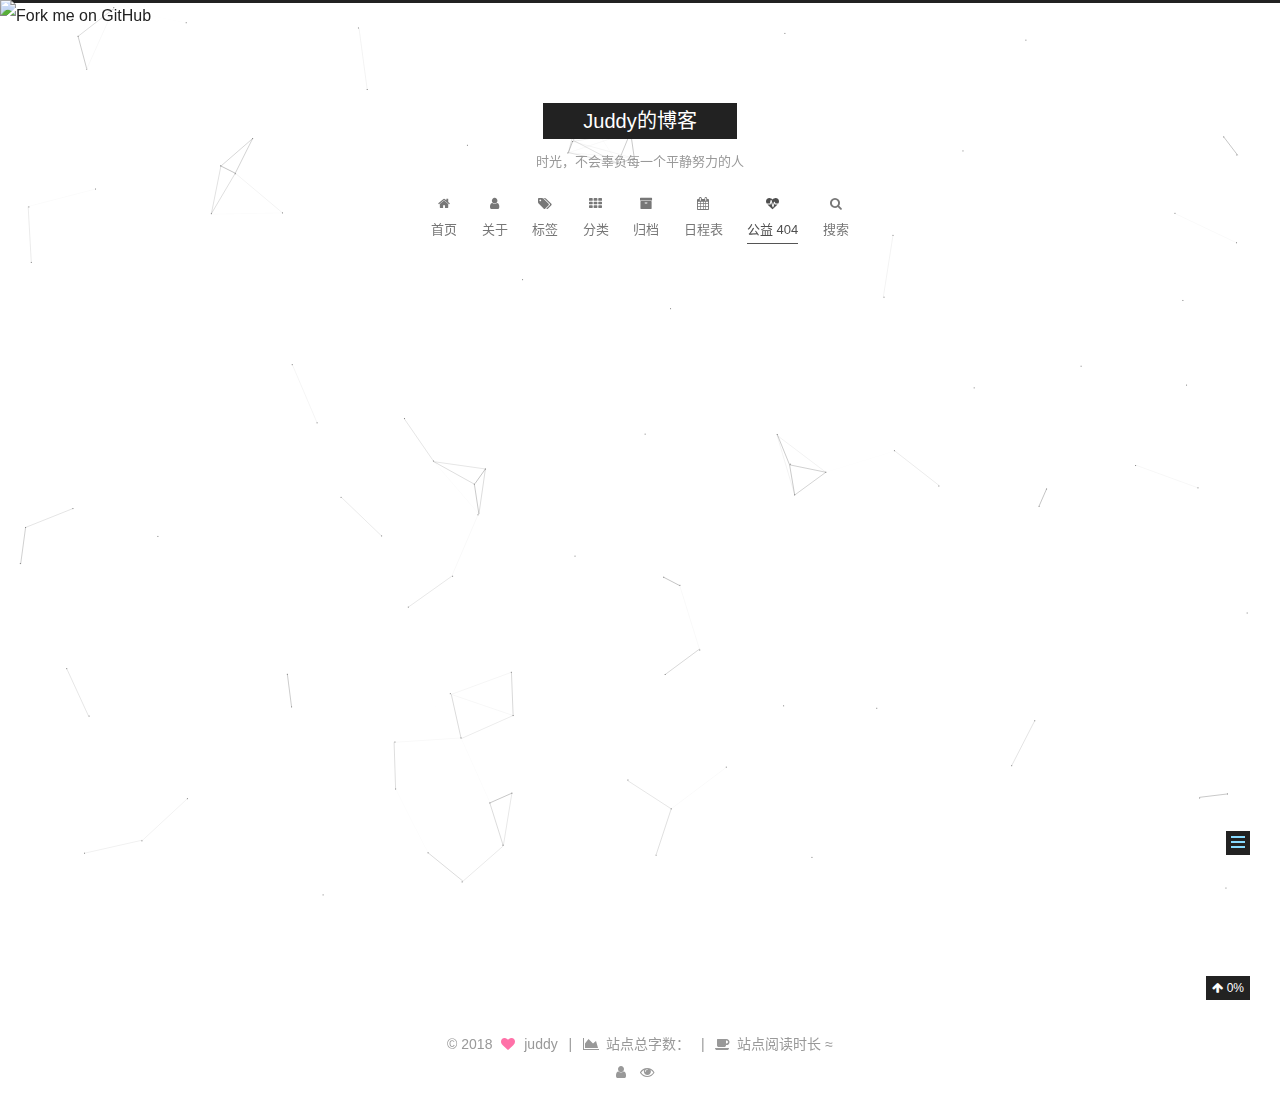
==== commit 49c2c5ff: "Site updated: 2018-10-10 11:13:45" ====
--- a/404/index.html
+++ b/404/index.html
@@ -492,44 +492,14 @@
                 
                   <a href="/archives/">
                 
-                    <span class="site-state-item-count">3</span>
+                    <span class="site-state-item-count">2</span>
                     <span class="site-state-item-name">日志</span>
                   </a>
                 </div>
               
 
               
-                
-                
-                <div class="site-state-item site-state-categories">
-                  <a href="/categories/index.html">
-                    
-                    
-                      
-                    
-                    <span class="site-state-item-count">1</span>
-                    <span class="site-state-item-name">分类</span>
-                  </a>
-                </div>
-              
-
-              
-                
-                
-                <div class="site-state-item site-state-tags">
-                  <a href="/tags/index.html">
-                    
-                    
-                      
-                    
-                      
-                    
-                      
-                    
-                    <span class="site-state-item-count">3</span>
-                    <span class="site-state-item-name">标签</span>
-                  </a>
-                </div>
+
               
             </nav>
           
--- a/css/main.css
+++ b/css/main.css
@@ -762,8 +762,9 @@
   position: relative;
   padding: 15px;
   margin-bottom: 20px;
-  border: 1px solid #eee;
-  border-left-width: 5px;
+  border: initial;
+  border-left: 3px solid #eee;
+  background-color: #f9f9f9;
   border-radius: 3px;
 }
 .post-body .note h2,
@@ -771,7 +772,7 @@
 .post-body .note h4,
 .post-body .note h5,
 .post-body .note h6 {
-  margin-top: 0;
+  margin-top: 3px;
   margin-bottom: 0;
   border-bottom: initial;
   padding-top: 0 !important;
@@ -792,7 +793,18 @@
 .post-body .note blockquote:last-child {
   margin-bottom: 0;
 }
+.post-body .note:not(.no-icon) {
+  padding-left: 45px;
+}
+.post-body .note:not(.no-icon):before {
+  position: absolute;
+  font-family: 'FontAwesome';
+  font-size: larger;
+  top: 13px;
+  left: 15px;
+}
 .post-body .note.default {
+  background-color: #f7f7f7;
   border-left-color: #777;
 }
 .post-body .note.default h2,
@@ -802,7 +814,12 @@
 .post-body .note.default h6 {
   color: #777;
 }
+.post-body .note.default:not(.no-icon):before {
+  content: "\f0a9";
+  color: #777;
+}
 .post-body .note.primary {
+  background-color: #f5f0fa;
   border-left-color: #6f42c1;
 }
 .post-body .note.primary h2,
@@ -812,7 +829,12 @@
 .post-body .note.primary h6 {
   color: #6f42c1;
 }
+.post-body .note.primary:not(.no-icon):before {
+  content: "\f055";
+  color: #6f42c1;
+}
 .post-body .note.info {
+  background-color: #eef7fa;
   border-left-color: #428bca;
 }
 .post-body .note.info h2,
@@ -822,7 +844,12 @@
 .post-body .note.info h6 {
   color: #428bca;
 }
+.post-body .note.info:not(.no-icon):before {
+  content: "\f05a";
+  color: #428bca;
+}
 .post-body .note.success {
+  background-color: #eff8f0;
   border-left-color: #5cb85c;
 }
 .post-body .note.success h2,
@@ -832,7 +859,12 @@
 .post-body .note.success h6 {
   color: #5cb85c;
 }
+.post-body .note.success:not(.no-icon):before {
+  content: "\f058";
+  color: #5cb85c;
+}
 .post-body .note.warning {
+  background-color: #fdf8ea;
   border-left-color: #f0ad4e;
 }
 .post-body .note.warning h2,
@@ -842,7 +874,12 @@
 .post-body .note.warning h6 {
   color: #f0ad4e;
 }
+.post-body .note.warning:not(.no-icon):before {
+  content: "\f06a";
+  color: #f0ad4e;
+}
 .post-body .note.danger {
+  background-color: #fcf1f2;
   border-left-color: #d9534f;
 }
 .post-body .note.danger h2,
@@ -852,6 +889,10 @@
 .post-body .note.danger h6 {
   color: #d9534f;
 }
+.post-body .note.danger:not(.no-icon):before {
+  content: "\f056";
+  color: #d9534f;
+}
 .post-body .label {
   display: inline;
   padding: 0 2px;
@@ -899,6 +940,9 @@
   border-top: 3px solid transparent;
   border-left: 1px solid transparent;
   border-right: 1px solid transparent;
+  transition-duration: 0.2s;
+  transition-timing-function: ease-out;
+  transition-delay: 0s;
 }
 @media (max-width: 413px) {
   .post-body .tabs ul.nav-tabs li.tab {
@@ -1929,7 +1973,7 @@
   width: 4px;
   height: 4px;
   border-radius: 50%;
-  background: #dfff75;
+  background: #f72926;
 }
 .links-of-blogroll {
   font-size: 13px;
@@ -2731,6 +2775,38 @@
 img.img-topic {
   width: 100%;
 }
+pre .addition {
+  background: #e6ffed;
+}
+pre .deletion {
+  background: #ffeef0;
+}
+.highlight figcaption {
+  margin: 0em;
+  padding: 0.5em;
+  background: #eee;
+  border-bottom: 1px solid #e9e9e9;
+}
+.highlight figcaption a {
+  color: #5073b8;
+}
+blockquote.question {
+  color: #555;
+  border-left: 4px solid #1098ad;
+  background-color: #e3f2fd;
+  border-top-right-radius: 3px;
+  border-bottom-right-radius: 3px;
+  margin-bottom: 20px;
+}
+span#inline-toc {
+  display: inline-block;
+  border-radius: 80% 100% 90% 20%;
+  background-color: #e3f2fd;
+  color: #555;
+  padding: 0.05em 0.4em;
+  margin: 2px 5px 2px 0px;
+  line-height: 1.5;
+}
 @-moz-keyframes heartAnimate {
   0%, 100% {
     -webkit-transform: scale(1);
